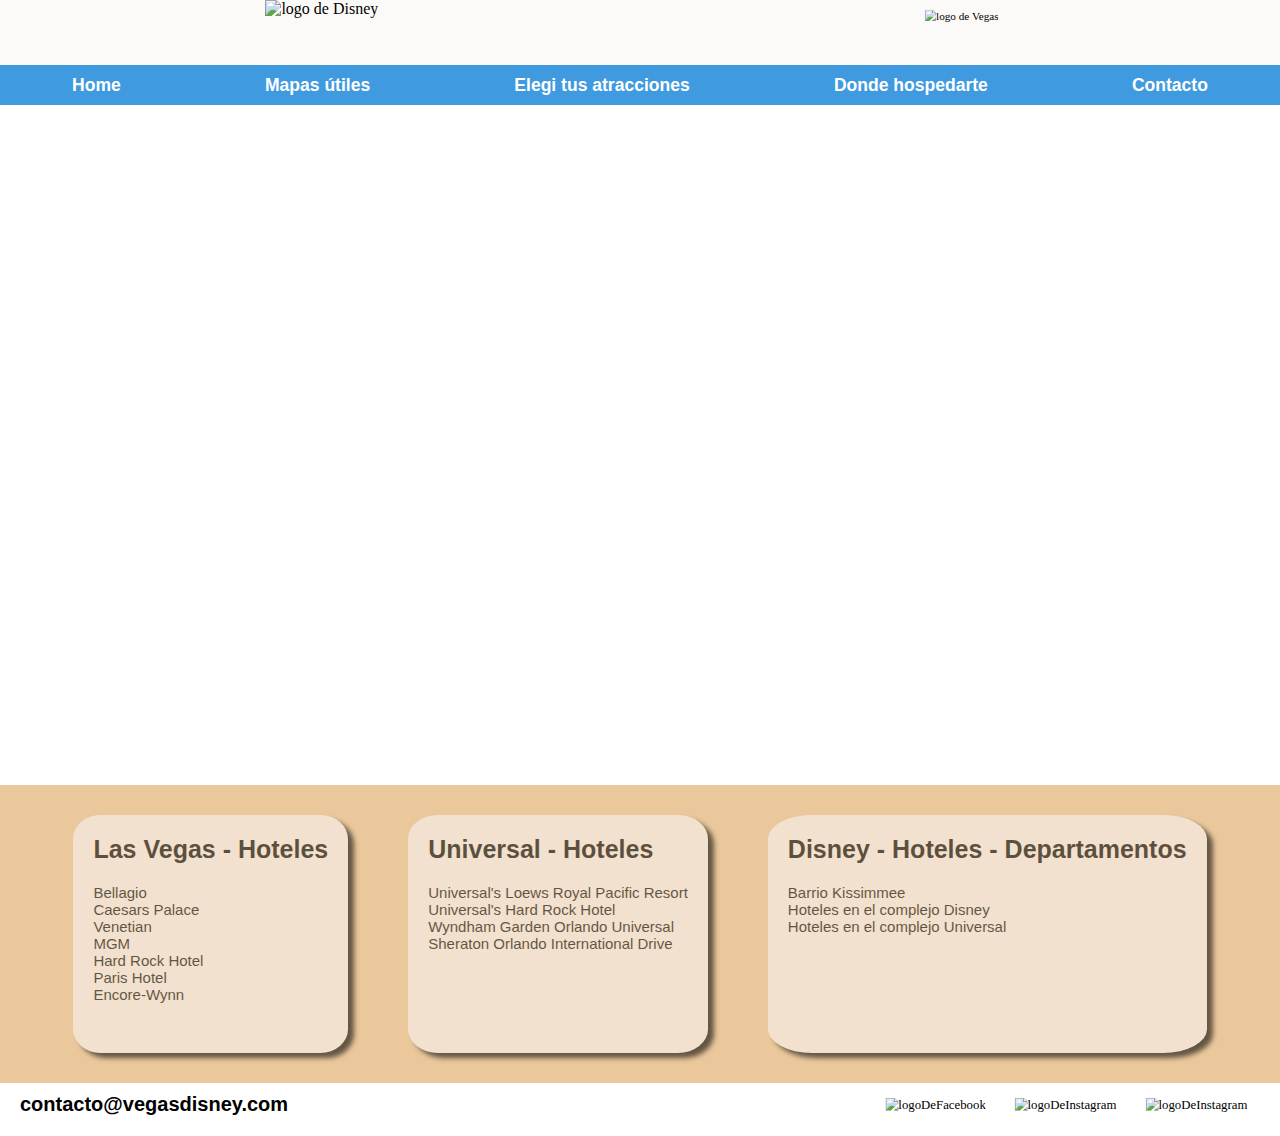
==== alojamiento.html @ cbea28fb "primer commit Disney" ====
<!DOCTYPE html>
<html lang="en">
<head>
    <meta charset="UTF-8">
    <meta http-equiv="X-UA-Compatible" content="IE=edge">
    <meta name="viewport" content="width=device-width, initial-scale=1.0">
    <link rel="stylesheet" href="css/estilos.css" TYPE="text/css">
    <title>Donde Hospedarte</title>
</head>
<body>
    <header>
        <!--Iconos para el header-->   
        <div class="header__iconos">
            <img src="../Desafio/Images/Disney sin fondo.png" alt="logo de Disney" class="header__div--logodis">
            <img src="../Desafio/Images/Logo sin fondo Vegas.png" alt="logo de Vegas" class="header__div--logovegas">
        </div>

       <!--Barra de Navegacion--> 
       <nav>
            <ul class="navegador__lista">
                <li>
                    <a href="Index.html"> <h3>Home</h3></a>           
                </li>
                <li>
                    <a href="Mapas.html"> <h3>Mapas útiles</h3></a>           
                </li>
                
                <li>
                    <a href="atracciones.html"> <h3>Elegi tus atracciones</h3></a>           
                </li>
                <li>
                    <a href="alojamiento.html"> <h3>Donde hospedarte</h3></a>           
                </li>
                
                <li>
                    <a href="contacto.html"> <h3>Contacto</h3></a>           
                </li>
                
            </ul>
        </nav>
    </header>
    <!--Hero-->
    <section class="sectionAlojamiento"></section>

    <!--Sección de Hoteles en las Vegas y en Orlando-->
    <section class="section__hotel">
        <div class="cuadrohoteles">
            <h2 class="h2__Hotel">Las Vegas - Hoteles</h2>
            <ul class="lista__Hoteles">
                <li class="lista__Item">Bellagio</li>
                <li>Caesars Palace</li>
                <li>Venetian</li>
                <li>MGM</li>
                <li>Hard Rock Hotel</li>
                <li>Paris Hotel</li>
                <li>Encore-Wynn</li>
            </ul>
        </div>  
        
        <div class="cuadrohoteles">
            <h2 class="h2__Hotel">Universal - Hoteles</h2>
            <ul class="lista__Hoteles">
                <li>Universal's Loews Royal Pacific Resort</li>
                <li>Universal's Hard Rock Hotel</li>
                <li>Wyndham Garden Orlando Universal</li>
                <li>Sheraton Orlando International Drive</li>
            </ul>
        </div>  

        <div class="cuadrohoteles">
            <h2 class="h2__Hotel">Disney - Hoteles - Departamentos</h2>
            <ul class="lista__Hoteles">
                <li>Barrio Kissimmee</li>
                <li>Hoteles en el complejo Disney</li>
                <li>Hoteles en el complejo Universal</li>        
            </ul>
        </div> 
    </section>

  <!--footer que se repite en todas la páginas-->
    <footer class="footer__iconos">
        <h3 class="footer__h3">contacto@vegasdisney.com</h3>
        <div class="redesSociales">
            <img src="https://icongr.am/entypo/facebook.svg?size=60&color=cad7f2" alt="logoDeFacebook" class="logofacebook">
            <img src="https://icongr.am/entypo/instagram.svg?size=60&color=cad7f2" alt="logoDeInstagram" class="logoInsta">
            <img src="https://icongr.am/entypo/youtube.svg?size=60&color=cad7f2" alt="logoDeInstagram" class="logoyoutube">
        </div>  
    </footer>
</body>
</html>
---- css/estilos.css ----
* {
    margin:0;
    padding:0;
}

.header__iconos{
    background-color: rgb(252, 250, 249);
    width: 100%;
    display: flex;
    height: 65px;
}

.header__div--logodis {
    margin-left: auto; 
    margin-right: auto; 
}

.header__div--logovegas {
    margin-left: auto; 
    margin-right: auto; 
    transform: scale(0.7);
}

.navegador__lista{
    width: 100%;
    height: 40px;
    background-color: #1081d7cd;    
    display: flex;
    justify-content: space-around;
    align-items: center;
}

li{
    font-size: 15px;
    font-family:sans-serif;
    list-style: none;
}

li a{
    color: #ffffff;
    text-decoration: none;
}

li a:hover{
    color: rgb(78, 89, 218);
    outline: none;
}

.main__consejo{
    height: 35px;
    background-color: #d5a60c8e;
    font-family: sans-serif;
    font-size: 17px;
    text-align: center;
    padding-top: 10px;
    
}

.HeroIndex{
    width: 100%;
    height: 680px;
    background-image: url(https://images.unsplash.com/photo-1581904902287-0991e3fd1725?ixlib=rb-1.2.1&ixid=MnwxMjA3fDB8MHxwaG90by1wYWdlfHx8fGVufDB8fHx8&auto=format&fit=crop&w=3270&q=80);
    background-repeat: no-repeat;
    background-size:cover;
    background-position:center;
}

.embed-container {
    position: relative;
    padding-bottom: 56.25%;
    height: 0;
    overflow: hidden;
}
.embed-container iframe {
    position: absolute;
    top:0;
    left: 0;
    width: 95%;
    height: 100%;
    padding-top: 100px;
    padding-left: 50px;
    padding-right: 50px;

}

/* defino la estructura de la galeria de imágenes con grid, o sea la cantidad de columnas y de filas*/
.galeria{
    /* width: 100%; */
    /* padding-top: 30px; */
    background-color: #1081d7cd;
    display: grid;
    grid-template-columns: repeat(4, 1fr);
    grid-template-rows: repeat(2, 1fr);
}

.galeriaimagen1{
    grid-column: 1/2;
    grid-row: 1/3;
    background-image: url("../Images/drive-download-20220127T020044Z-001/png-transparent-minnie-mouse-minnie-mouse-mickey-mouse-the-walt-disney-company-baby-minnie-mouse-3d-computer-graphics-color-sticker-thumbnail\ copia.png");
    background-repeat: no-repeat;
    background-size: 80%;   
    background-position: center;

}

.galeriaimagen2{
    grid-column: 2/3;
    grid-row: 1/2;
    background-image: url("../Images/drive-download-20220127T020044Z-001/png-transparent-moana-the-walt-disney-company-moana-disney-moana-illustration-miscellaneous-disney-princess-film-thumbnail\ copia.png");
    background-repeat: no-repeat;
    background-size: 45%;  
    background-position: center;
}

.galeriaimagen3{
    grid-column: 3/4;
    grid-row: 1/2;
    background-image: url("../Images/drive-download-20220127T020044Z-001/png-transparent-tangles-illustration-tangled-the-video-game-rapunzel-flynn-rider-the-walt-disney-company-tangled-disney-princess-cartoon-fictional-character-thumbnail\ copia.png");
    background-repeat: no-repeat;
    background-size: 70%;  
    background-position: center; 
    
}

.galeriaimagen4{
    grid-column: 4/5;
    grid-row: 1/3;
    background-image: url("../Images/drive-download-20220127T020044Z-001/png-transparent-mr-potato-head-illustration-mr-potato-head-mrs-potato-head-lelulugu-toy-the-walt-disney-company-isabel-child-hand-cartoon-thumbnail\ copia.png");
    /* transform: scale(1.25); */
    background-repeat: no-repeat;
    background-size: 100%;  
    background-position: center; 
    
}

.galeriaimagen5{
    grid-column: 2/3;
    grid-row: 2/3;
    background-image: url("../Images/drive-download-20220127T020044Z-001/png-transparent-mickey-mouse-desktop-cartoon-the-walt-disney-company-mickey-heroes-toy-technology-thumbnail\ copia.png");
    background-repeat: no-repeat;
    background-size: 90%;  
    background-position: center;         
}

.galeriaimagen6{
    height: 350px;
    width: 350px;
    padding-top: 50px;
    background-image: url("../Images/drive-download-20220127T020044Z-001/png-transparent-beauty-and-the-beast-dancing-belle-beauty-and-the-beast-the-walt-disney-company-disney-princess-belle-carnivoran-fictional-character-film-thumbnail\ copia.png");
    background-repeat: no-repeat;
    background-size: cover;
    background-position: center;
    
}
.footer__iconos{
    background-color: white;
    display: flex;
    justify-content: space-between;
    align-items: center;
    padding-top: 10px;
    padding-bottom: 20px;
    
}

.footer__h3{
    font-size: 20px;
    font-family: sans-serif;
    padding-left: 20px;
}

.redesSociales{
    padding-right: 20px;
}

.logofacebook{
    transform: scale(0.8);
}

.logoInsta{
    transform: scale(0.8);
}

.logoyoutube{
    transform: scale(0.8);
}

.HeroMapa{
    width: 100%;
    height: 680px;
    background-image: url(https://images.unsplash.com/photo-1618945372420-2470ece5277c?ixlib=rb-1.2.1&ixid=MnwxMjA3fDB8MHxwaG90by1wYWdlfHx8fGVufDB8fHx8&auto=format&fit=crop&w=2070&q=80);
    background-repeat: no-repeat;
    background-size:cover;
    background-position:center;
}

.cinta-mapas{
    color: rgb(255, 255, 255);
    background-color: #1081d7cd;
    font-family: sans-serif;
    text-align: center;
    text-shadow: rgb(66, 66, 66);
    padding-top: 20px;
    padding-left: 10%;
    padding-right: 10%;
    height: 60px;
}

.seccionMapas__final{
    color: rgb(9, 12, 156);
    background-color: #c7e1f78e;
    font-family: sans-serif;
    padding-top: 20px;
    padding-left: 169px;
    padding-bottom: 10px;
    margin-bottom: 50px;
}

.container-mapas{
    display: flex;
    flex-direction: column;
    align-items: center;

}

.mapaDisney{
    text-shadow: rgb(204, 28, 28);
}
.mapaUniversal{
    transform: scale(1.1);
    margin-bottom: 50px;
}

.mapas__h2{
    text-align: center;
    margin-top: 60px;
    margin-bottom: 30px;
    font-family: sans-serif;
}

.sectionAtracciones{
    width: 100%;
    height: 680px;
    background-image: url(https://images.unsplash.com/photo-1581909199603-0de32b43ffd2?ixlib=rb-1.2.1&ixid=MnwxMjA3fDB8MHxwaG90by1wYWdlfHx8fGVufDB8fHx8&auto=format&fit=crop&w=2970&q=80);
    background-repeat: no-repeat;
    background-size:cover;
    background-position:center;

}

.container-tabla{
    display:flex;
    flex-direction: column;
    justify-content: center;
    align-items: center;

}

.h2__atracciones--parques{
    padding-top: 30px;
    text-align: center;
    font-family: sans-serif;
}

.tabla__estilo {
    background-color: #ffffff8e;
    width: 70%;
    align-items: center;
    font-family: sans-serif;
    border: 5px solid #800080;
    margin:40px 0px
}

.filas{
    text-align: left;
}

.h3__videosAtracciones{
    margin-top: 20px;
    margin-bottom: 20px;
    font-family: sans-serif;
    font-size: 30px;
}

.videoatracciones {
    background-color:#800080;
    display: flex;
    flex-wrap: wrap;
    justify-content: space-around;
    padding-top: 20px;
    padding-bottom: 20px;
}

.sectionAlojamiento{
    width: 100%;
    height: 680px;
    background-image: url(https://images.unsplash.com/photo-1637517774244-0461090bc900?ixlib=rb-1.2.1&ixid=MnwxMjA3fDB8MHxwaG90by1wYWdlfHx8fGVufDB8fHx8&auto=format&fit=crop&w=2070&q=80);
    background-repeat: no-repeat;
    background-size:cover;
    background-position:center;

}

.section__hotel{
    background-color: rgb(235, 200, 156);
    display: flex;
    flex-wrap: wrap;
    justify-content:center;
}

.cuadrohoteles{
    background-color: rgb(245, 243, 240);
    opacity: 0.6;
    padding: 20px;
    margin: 30px;
    border-radius: 10%;
    box-shadow: 6px 5px 5px rgb(10, 10, 10);
}

.h2__Hotel{
    font-family: sans-serif;
    font-size: 25px;
    font-weight:bold;
}

.lista__Hoteles{
    color: rgb(7, 7, 7);
    font-size: 50px;
    padding-top: 20px;
    padding-bottom: 30px;
}


form{
    width: 330px;
    margin: 0 auto;
    background-color: #fff;
    padding-top: 30px;
    padding-bottom: 30px;
    color: #999;
    border-radius: 5px;
    border: none;
    margin-bottom: 30px;
}

.field{
    border:solid 1px #999;
    padding-top: 20px;
    margin-left: 20px;
    width: 280px;
}

.label{
    margin-left: 20px;
    
}

.formespacios{
    margin-top: 10px;
}

.bodycontactos{
    background-color: rgb(96, 155, 125);
}




/* ------ Media Queries ----- */

@media only screen and (max-width:777px){
   .main__consejo{
       height: 50px;
       padding-left: 50px;
       padding-right: 50px;
   }

   }


@media only screen and (max-width:519px){
    .main__consejo{
        padding-left: 20px;
        padding-right: 20px;
    }
 
    }

@media only screen and (max-width:459px){
    .main__consejo{
        height: 70px;
        padding-left: 20px;        
        padding-right: 20px;
    }
     
    }

@media only screen and (max-width:1200px) {
    .galeria{
        display: grid;
        grid-template-columns: repeat(3, 1fr);
        grid-template-rows: repeat(3, 1fr);
    }
    
    .galeriaimagen1{
        grid-column: 1/2;
        grid-row: 1/3;
        background-image: url("../Images/drive-download-20220127T020044Z-001/png-transparent-minnie-mouse-minnie-mouse-mickey-mouse-the-walt-disney-company-baby-minnie-mouse-3d-computer-graphics-color-sticker-thumbnail\ copia.png");
        background-repeat: no-repeat;
        background-size: 70%;   
        background-position: center;
    
    }
    
    .galeriaimagen2{
        grid-column: 2/3;
        grid-row: 1/3;
        background-image: url("../Images/drive-download-20220127T020044Z-001/png-transparent-moana-the-walt-disney-company-moana-disney-moana-illustration-miscellaneous-disney-princess-film-thumbnail\ copia.png");
        background-repeat: no-repeat;
        background-size: 70%;  
        background-position: center;
    }
    
    .galeriaimagen3{
        grid-column: 3/4;
        grid-row: 1/3;
        background-image: url("../Images/drive-download-20220127T020044Z-001/png-transparent-tangles-illustration-tangled-the-video-game-rapunzel-flynn-rider-the-walt-disney-company-tangled-disney-princess-cartoon-fictional-character-thumbnail\ copia.png");
        background-repeat: no-repeat;
        background-size: 90%;  
        background-position: center; 
        
    }
    
    .galeriaimagen4{
        grid-column: 1/2;
        grid-row: 3/4;
        background-image: url("../Images/drive-download-20220127T020044Z-001/png-transparent-mr-potato-head-illustration-mr-potato-head-mrs-potato-head-lelulugu-toy-the-walt-disney-company-isabel-child-hand-cartoon-thumbnail\ copia.png");
        /* transform: scale(1.25); */
        background-repeat: no-repeat;
        background-size: 100%;  
        background-position: center; 
        
    }
    
    .galeriaimagen5{
        grid-column: 2/3;
        grid-row: 3/4;
        background-image: url("../Images/drive-download-20220127T020044Z-001/png-transparent-mickey-mouse-desktop-cartoon-the-walt-disney-company-mickey-heroes-toy-technology-thumbnail\ copia.png");
        background-repeat: no-repeat;
        background-size: 100%;  
        background-position: center;         
    }
    
    .galeriaimagen6{
        grid-column: 3/4;
        grid-row: 3/4;
        background-image: url("../Images/drive-download-20220127T020044Z-001/png-transparent-beauty-and-the-beast-dancing-belle-beauty-and-the-beast-the-walt-disney-company-disney-princess-belle-carnivoran-fictional-character-film-thumbnail\ copia.png");
        background-repeat: no-repeat;
        background-size: 100%;  
        background-position: center;  
        
    }

}


@media only screen and (max-width:768px) {
    .galeria{
        display: grid;
        grid-template-columns: repeat(2, 1fr);
        grid-template-rows: repeat(3, 1fr);
    }
    
    .galeriaimagen1{
        grid-column: 1/2;
        grid-row: 1/2;
        background-image: url("../Images/drive-download-20220127T020044Z-001/png-transparent-minnie-mouse-minnie-mouse-mickey-mouse-the-walt-disney-company-baby-minnie-mouse-3d-computer-graphics-color-sticker-thumbnail\ copia.png");
        background-repeat: no-repeat;
        background-size: 50%;   
        background-position: center;
    
    }
    
    .galeriaimagen2{
        grid-column: 2/3;
        grid-row: 1/2;
        background-image: url("../Images/drive-download-20220127T020044Z-001/png-transparent-moana-the-walt-disney-company-moana-disney-moana-illustration-miscellaneous-disney-princess-film-thumbnail\ copia.png");
        background-repeat: no-repeat;
        background-size: 50%;  
        background-position: center;
    }
    
    .galeriaimagen3{
        grid-column: 1/2;
        grid-row: 2/3;
        background-image: url("../Images/drive-download-20220127T020044Z-001/png-transparent-tangles-illustration-tangled-the-video-game-rapunzel-flynn-rider-the-walt-disney-company-tangled-disney-princess-cartoon-fictional-character-thumbnail\ copia.png");
        background-repeat: no-repeat;
        background-size: 70%;  
        background-position: center; 
        
    }
    
    .galeriaimagen4{
        grid-column: 2/3;
        grid-row: 2/3;
        background-image: url("../Images/drive-download-20220127T020044Z-001/png-transparent-mr-potato-head-illustration-mr-potato-head-mrs-potato-head-lelulugu-toy-the-walt-disney-company-isabel-child-hand-cartoon-thumbnail\ copia.png");
        /* transform: scale(1.25); */
        background-repeat: no-repeat;
        background-size: 80%;  
        background-position: center; 
        
    }
    
    .galeriaimagen5{
        grid-column: 1/2;
        grid-row: 3/4;
        background-image: url("../Images/drive-download-20220127T020044Z-001/png-transparent-mickey-mouse-desktop-cartoon-the-walt-disney-company-mickey-heroes-toy-technology-thumbnail\ copia.png");
        background-repeat: no-repeat;
        background-size: 80%;  
        background-position: center;         
    }
    
    .galeriaimagen6{
        grid-column: 2/3;
        grid-row: 3/4;
        background-image: url("../Images/drive-download-20220127T020044Z-001/png-transparent-beauty-and-the-beast-dancing-belle-beauty-and-the-beast-the-walt-disney-company-disney-princess-belle-carnivoran-fictional-character-film-thumbnail\ copia.png");
        background-repeat: no-repeat;
        background-size: 80%;  
        background-position: center;  
        
    }

}

@media only screen and (max-width:600px) {
    .galeria{
        display: grid;
        grid-template-columns: repeat(1, 1fr);
        grid-template-rows: repeat(6, 1fr);
    }
    
    .galeriaimagen1{
        grid-column: 1/2;
        grid-row: 1/2;
        background-image: url("../Images/drive-download-20220127T020044Z-001/png-transparent-minnie-mouse-minnie-mouse-mickey-mouse-the-walt-disney-company-baby-minnie-mouse-3d-computer-graphics-color-sticker-thumbnail\ copia.png");
        background-repeat: no-repeat;
        background-size: 30%;   
        background-position: center;
    
    }
    
    .galeriaimagen2{
        grid-column: 1/2;
        grid-row: 2/3;
        background-image: url("../Images/drive-download-20220127T020044Z-001/png-transparent-moana-the-walt-disney-company-moana-disney-moana-illustration-miscellaneous-disney-princess-film-thumbnail\ copia.png");
        background-repeat: no-repeat;
        background-size: 35%;  
        background-position: center;
    }
    
    .galeriaimagen3{
        grid-column: 1/2;
        grid-row: 3/4;
        background-image: url("../Images/drive-download-20220127T020044Z-001/png-transparent-tangles-illustration-tangled-the-video-game-rapunzel-flynn-rider-the-walt-disney-company-tangled-disney-princess-cartoon-fictional-character-thumbnail\ copia.png");
        background-repeat: no-repeat;
        background-size: 50%;  
        background-position: center; 
        
    }
    
    .galeriaimagen4{
        grid-column: 1/2;
        grid-row: 4/5;
        background-image: url("../Images/drive-download-20220127T020044Z-001/png-transparent-mr-potato-head-illustration-mr-potato-head-mrs-potato-head-lelulugu-toy-the-walt-disney-company-isabel-child-hand-cartoon-thumbnail\ copia.png");
        /* transform: scale(1.25); */
        background-repeat: no-repeat;
        background-size: 50%;  
        background-position: center; 
        
    }
    
    .galeriaimagen5{
        grid-column: 1/2;
        grid-row: 5/6;
        background-image: url("../Images/drive-download-20220127T020044Z-001/png-transparent-mickey-mouse-desktop-cartoon-the-walt-disney-company-mickey-heroes-toy-technology-thumbnail\ copia.png");
        background-repeat: no-repeat;
        background-size: 70%;  
        background-position: center;         
    }
    
    .galeriaimagen6{
        grid-column: 1/2;
        grid-row: 6/7;
        background-image: url("../Images/drive-download-20220127T020044Z-001/png-transparent-beauty-and-the-beast-dancing-belle-beauty-and-the-beast-the-walt-disney-company-disney-princess-belle-carnivoran-fictional-character-film-thumbnail\ copia.png");
        background-repeat: no-repeat;
        background-size: 80%;  
        background-position: center;  
        
    }

}


@media only screen and (max-width:1024) {
    .mapaDisney{
        transform: scale(0.6);
    }

    .mapaUniversal{
        transform: scale(0.6);
    }

    .container-mapas{
        transform: scale(0.6);
    }

}
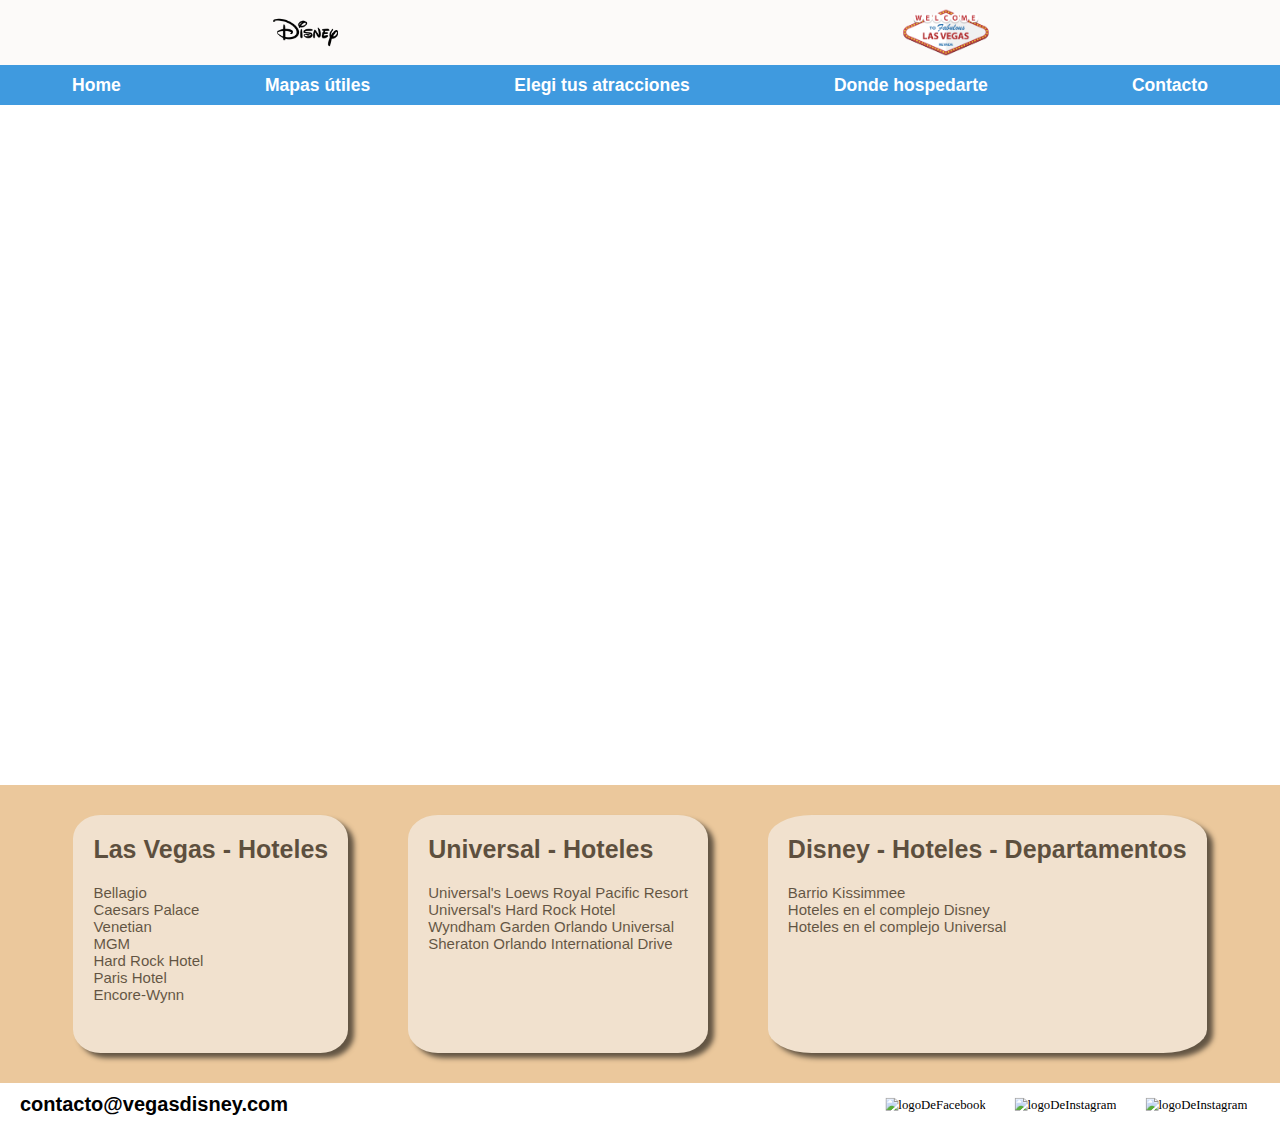
==== commit b4cc349c: "correcciones" ====
--- a/alojamiento.html
+++ b/alojamiento.html
@@ -11,18 +11,18 @@
     <header>
         <!--Iconos para el header-->   
         <div class="header__iconos">
-            <img src="../Desafio/Images/Disney sin fondo.png" alt="logo de Disney" class="header__div--logodis">
-            <img src="../Desafio/Images/Logo sin fondo Vegas.png" alt="logo de Vegas" class="header__div--logovegas">
+            <img src="Images/Disney sin fondo.png" alt="logo de Disney" class="header__div--logodis">
+            <img src="Images/Logo sin fondo Vegas.png" alt="logo de Vegas" class="header__div--logovegas">
         </div>
 
        <!--Barra de Navegacion--> 
        <nav>
             <ul class="navegador__lista">
                 <li>
-                    <a href="Index.html"> <h3>Home</h3></a>           
+                    <a href="index.html"> <h3>Home</h3></a>           
                 </li>
                 <li>
-                    <a href="Mapas.html"> <h3>Mapas útiles</h3></a>           
+                    <a href="mapas.html"> <h3>Mapas útiles</h3></a>           
                 </li>
                 
                 <li>
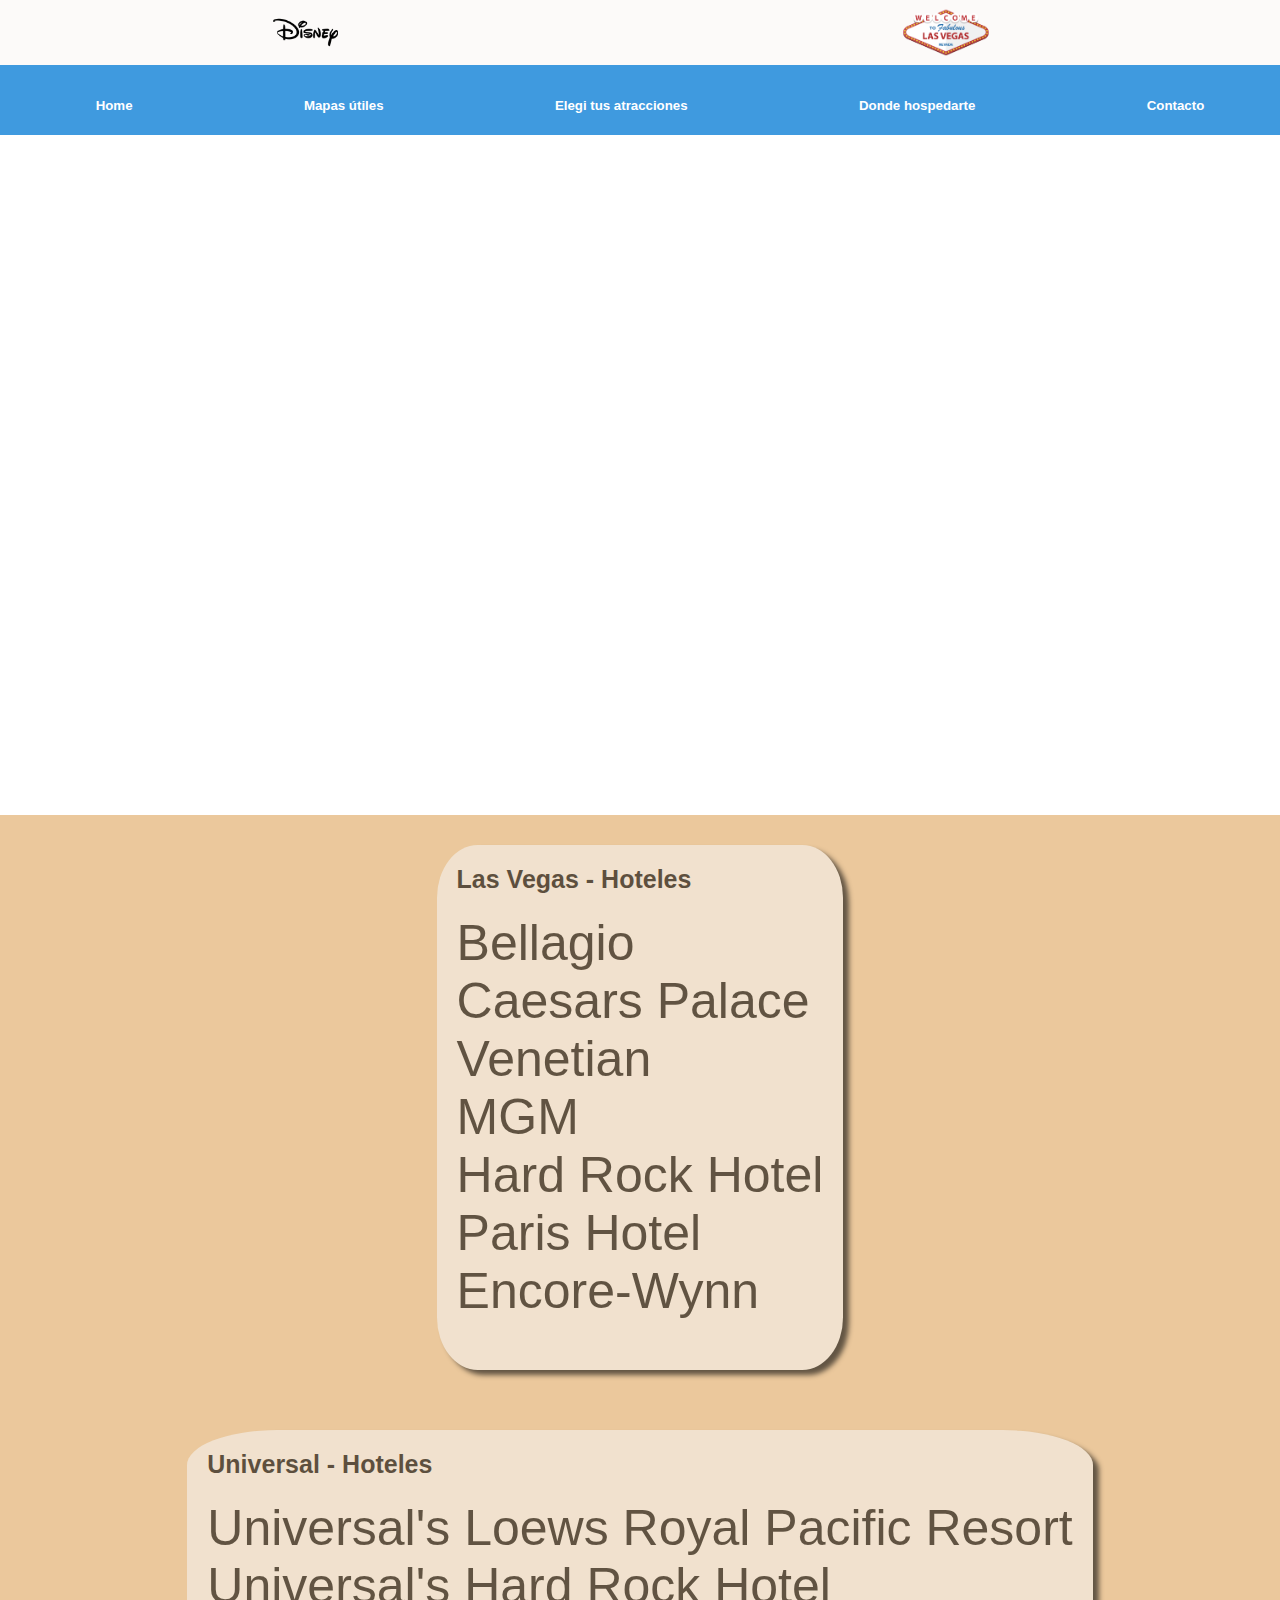
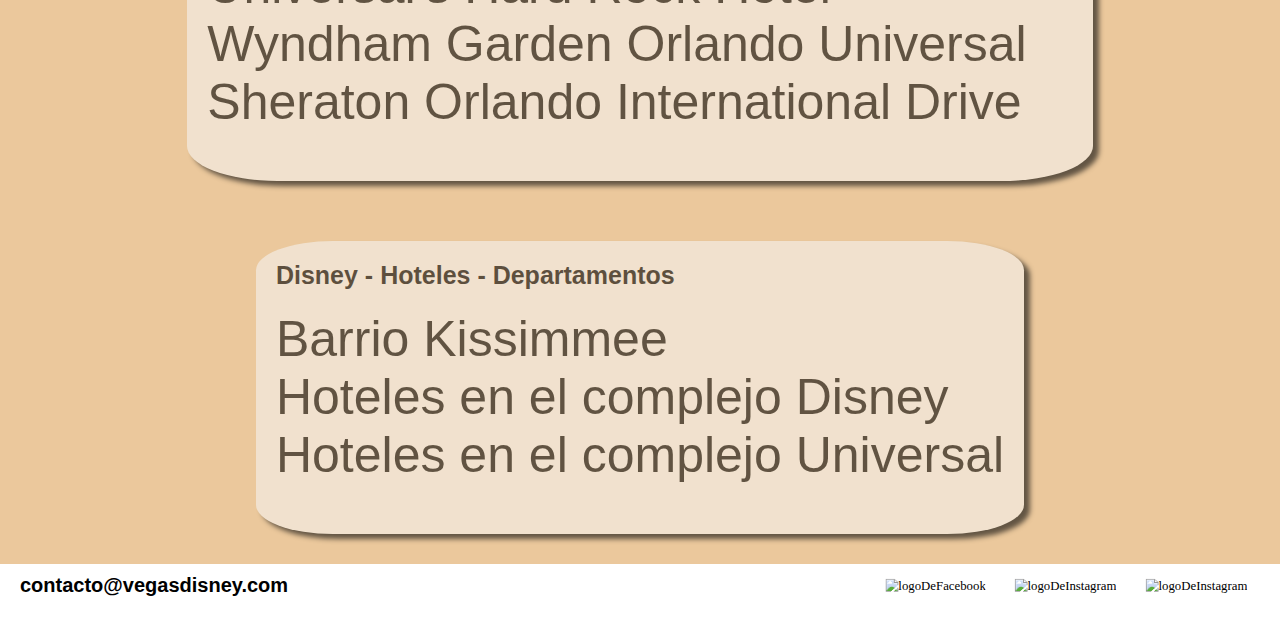
==== commit 6dbd2a42: "aplicacion de bootstrap" ====
--- a/alojamiento.html
+++ b/alojamiento.html
@@ -4,6 +4,7 @@
     <meta charset="UTF-8">
     <meta http-equiv="X-UA-Compatible" content="IE=edge">
     <meta name="viewport" content="width=device-width, initial-scale=1.0">
+    <link href="https://cdn.jsdelivr.net/npm/bootstrap@5.1.3/dist/css/bootstrap.min.css" rel="stylesheet" integrity="sha384-1BmE4kWBq78iYhFldvKuhfTAU6auU8tT94WrHftjDbrCEXSU1oBoqyl2QvZ6jIW3" crossorigin="anonymous">
     <link rel="stylesheet" href="css/estilos.css" TYPE="text/css">
     <title>Donde Hospedarte</title>
 </head>
@@ -19,21 +20,21 @@
        <nav>
             <ul class="navegador__lista">
                 <li>
-                    <a href="index.html"> <h3>Home</h3></a>           
+                    <a href="index.html"> <h5>Home</h5></a>           
                 </li>
                 <li>
-                    <a href="mapas.html"> <h3>Mapas útiles</h3></a>           
+                    <a href="mapas.html"> <h5>Mapas útiles</h5></a>           
                 </li>
                 
                 <li>
-                    <a href="atracciones.html"> <h3>Elegi tus atracciones</h3></a>           
+                    <a href="atracciones.html"> <h5>Elegi tus atracciones</h5></a>           
                 </li>
                 <li>
-                    <a href="alojamiento.html"> <h3>Donde hospedarte</h3></a>           
+                    <a href="alojamiento.html"> <h5>Donde hospedarte</h5></a>           
                 </li>
                 
                 <li>
-                    <a href="contacto.html"> <h3>Contacto</h3></a>           
+                    <a href="contacto.html"> <h5>Contacto</h5></a>           
                 </li>
                 
             </ul>
@@ -86,5 +87,8 @@
             <img src="https://icongr.am/entypo/youtube.svg?size=60&color=cad7f2" alt="logoDeInstagram" class="logoyoutube">
         </div>  
     </footer>
+    <script src="https://cdn.jsdelivr.net/npm/@popperjs/core@2.10.2/dist/umd/popper.min.js" integrity="sha384-7+zCNj/IqJ95wo16oMtfsKbZ9ccEh31eOz1HGyDuCQ6wgnyJNSYdrPa03rtR1zdB" crossorigin="anonymous"></script>
+    
+    <script src="https://cdn.jsdelivr.net/npm/bootstrap@5.1.3/dist/js/bootstrap.min.js" integrity="sha384-QJHtvGhmr9XOIpI6YVutG+2QOK9T+ZnN4kzFN1RtK3zEFEIsxhlmWl5/YESvpZ13" crossorigin="anonymous"></script>
 </body>
 </html>--- a/css/estilos.css
+++ b/css/estilos.css
@@ -27,18 +27,22 @@
     background-color: #1081d7cd;    
     display: flex;
     justify-content: space-around;
-    align-items: center;
+    align-items:center;
+    margin:0px;
+    padding: 10px;
+    padding-top: 20px;
 }
 
 li{
-    font-size: 15px;
     font-family:sans-serif;
     list-style: none;
+
 }
 
 li a{
     color: #ffffff;
     text-decoration: none;
+
 }
 
 li a:hover{
@@ -48,22 +52,24 @@
 
 .main__consejo{
     height: 35px;
-    background-color: #d5a60c8e;
-    font-family: sans-serif;
-    font-size: 17px;
+    background-color: #d6b4458e;
+    font-family: sans-serif !important;
+    font-size: 18px;
+    font-weight: 600;
     text-align: center;
-    padding-top: 10px;
-    
-}
-
-.HeroIndex{
-    width: 100%;
-    height: 680px;
-    background-image: url(https://images.unsplash.com/photo-1581904902287-0991e3fd1725?ixlib=rb-1.2.1&ixid=MnwxMjA3fDB8MHxwaG90by1wYWdlfHx8fGVufDB8fHx8&auto=format&fit=crop&w=3270&q=80);
+    padding-top: 5px;
+    margin:0px;
+    
+}
+/*reemplace esta clase por la clase "img-fluid" en la etiqueta "img"*/
+/* .HeroIndex{
+    /* width: 100%; */
+    /* height: 680px; */
+    /* background-image: url(https://images.unsplash.com/photo-1581904902287-0991e3fd1725?ixlib=rb-1.2.1&ixid=MnwxMjA3fDB8MHxwaG90by1wYWdlfHx8fGVufDB8fHx8&auto=format&fit=crop&w=3270&q=80);
     background-repeat: no-repeat;
     background-size:cover;
-    background-position:center;
-}
+    background-position:center; */
+/* } */
 
 .embed-container {
     position: relative;
@@ -239,12 +245,24 @@
 
 .sectionAtracciones{
     width: 100%;
-    height: 680px;
+    height: 600px;
     background-image: url(https://images.unsplash.com/photo-1581909199603-0de32b43ffd2?ixlib=rb-1.2.1&ixid=MnwxMjA3fDB8MHxwaG90by1wYWdlfHx8fGVufDB8fHx8&auto=format&fit=crop&w=2970&q=80);
     background-repeat: no-repeat;
     background-size:cover;
     background-position:center;
 
+}
+
+h4{
+    margin-top: 60px;
+    font-family:Verdana, Geneva, Tahoma, sans-serif !important;
+}
+
+.table {
+    width: 90%;
+    margin-top: 40px;
+    margin-bottom: 100px;
+    color:#800080;
 }
 
 .container-tabla{
@@ -270,8 +288,9 @@
     margin:40px 0px
 }
 
-.filas{
+.titulo{
     text-align: left;
+    border-bottom: 3px solid #800080;
 }
 
 .h3__videosAtracciones{
@@ -362,7 +381,17 @@
     background-color: rgb(96, 155, 125);
 }
 
-
+.btn{
+    display: inline;
+    margin: 0% 15px;
+    width: 80px;
+}
+
+.form-group{
+    /* padding: 10px; */
+    padding:0 15px;
+    margin-bottom: 20px;
+}
 
 
 /* ------ Media Queries ----- */
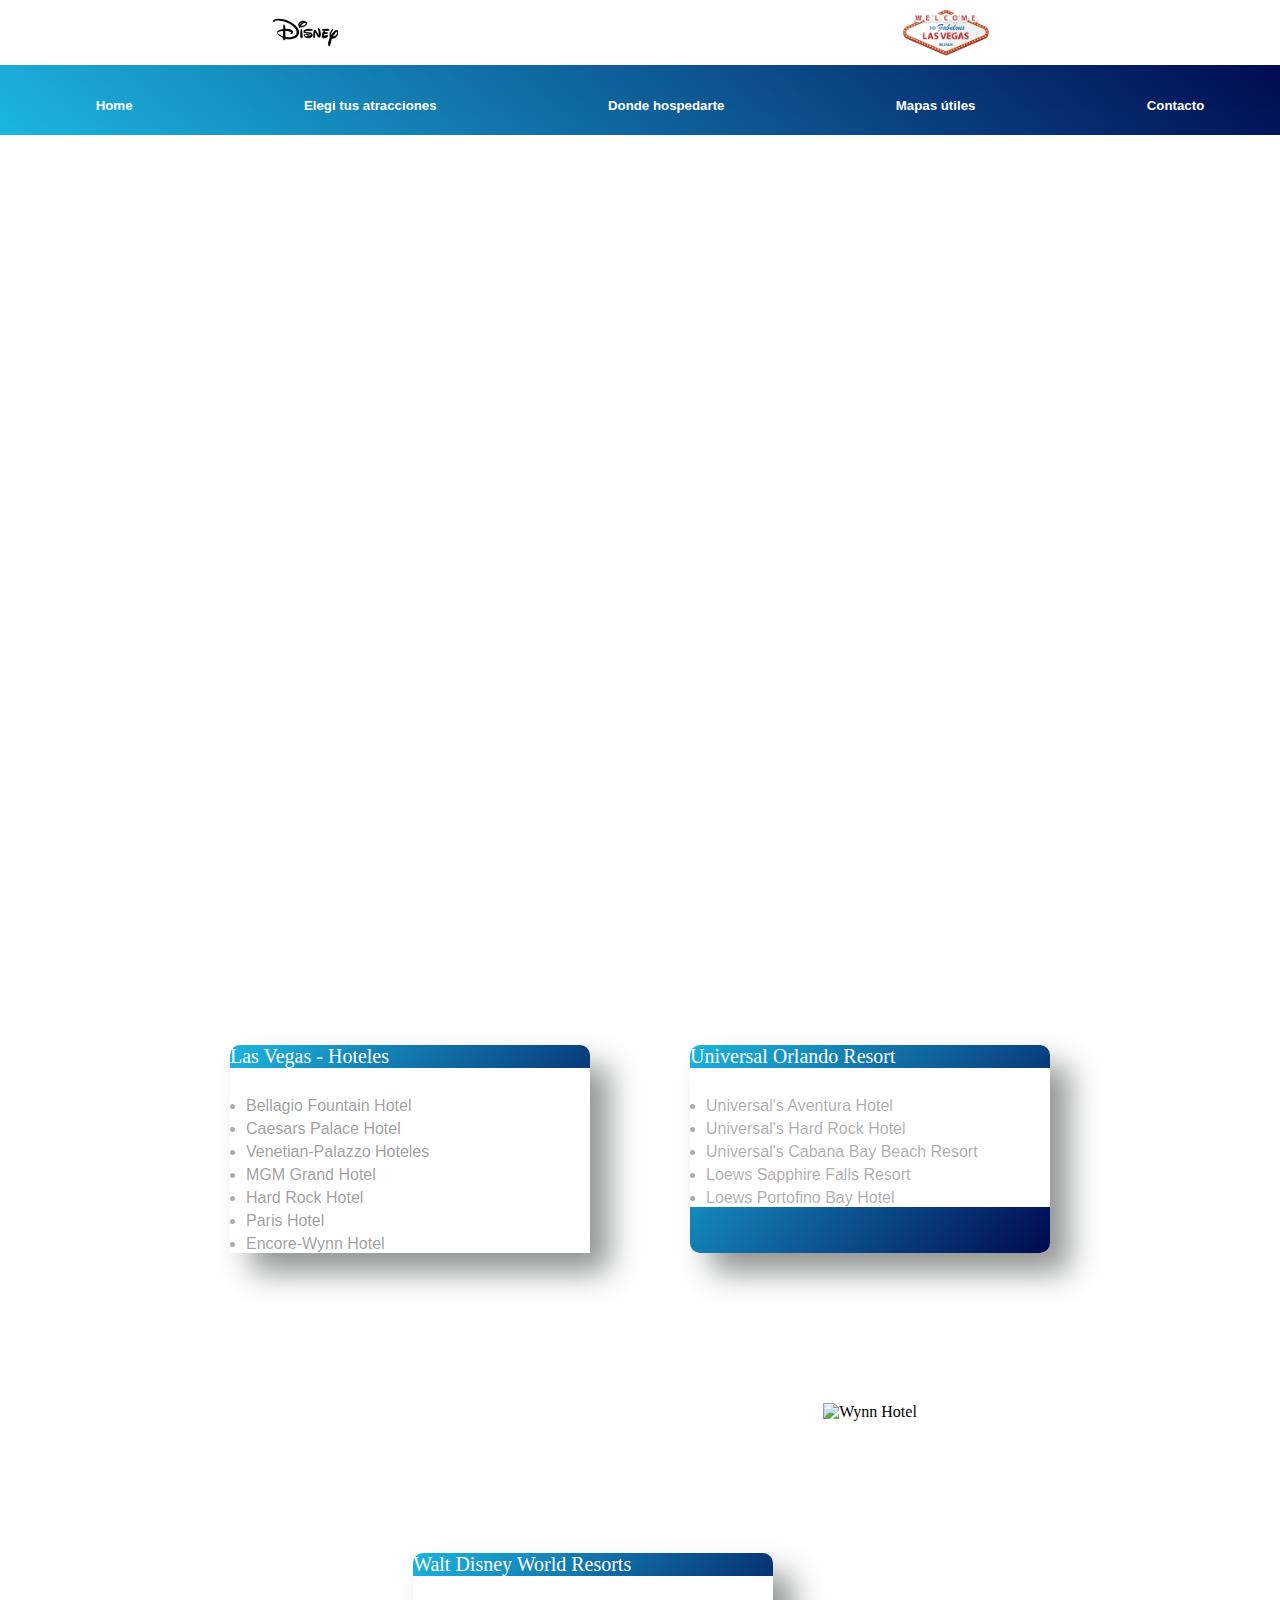
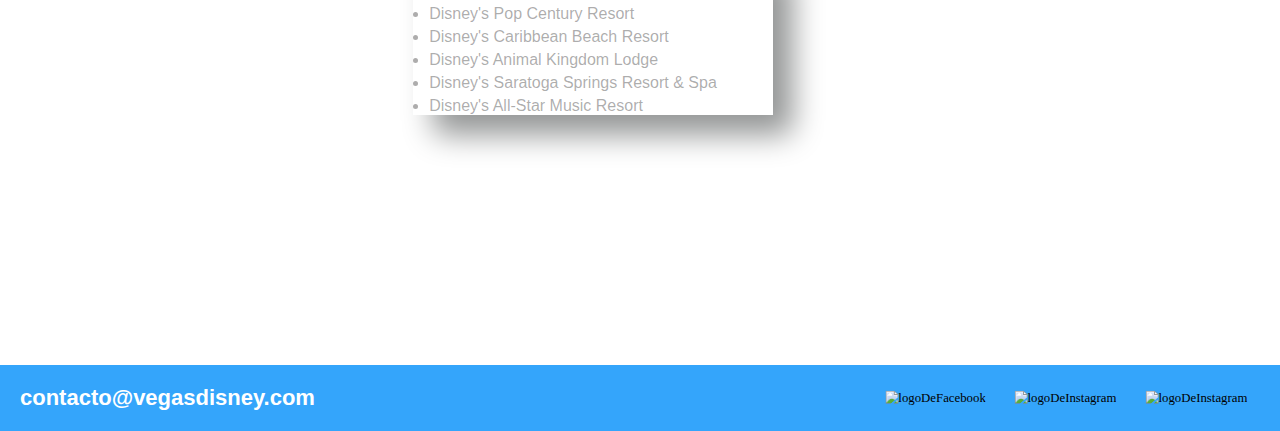
==== commit e39e5ecf: "agregando bootstrap" ====
--- a/alojamiento.html
+++ b/alojamiento.html
@@ -22,15 +22,16 @@
                 <li>
                     <a href="index.html"> <h5>Home</h5></a>           
                 </li>
-                <li>
-                    <a href="mapas.html"> <h5>Mapas útiles</h5></a>           
-                </li>
                 
                 <li>
                     <a href="atracciones.html"> <h5>Elegi tus atracciones</h5></a>           
                 </li>
                 <li>
                     <a href="alojamiento.html"> <h5>Donde hospedarte</h5></a>           
+                </li>
+
+                <li>
+                    <a href="mapas.html"> <h5>Mapas útiles</h5></a>           
                 </li>
                 
                 <li>
@@ -40,12 +41,59 @@
             </ul>
         </nav>
     </header>
+    
     <!--Hero-->
-    <section class="sectionAlojamiento"></section>
+    <section class="sectionAlojamiento">
+       <iframe width="1640" height="760" src="https://www.youtube.com/embed/iYb5YujFFXI?autoplay=1" frameborder="0" allow="accelerometer;" allowfullscreen></iframe>
+    </section>
 
     <!--Sección de Hoteles en las Vegas y en Orlando-->
     <section class="section__hotel">
-        <div class="cuadrohoteles">
+
+        <div class="card">
+            <div class="card-header">Las Vegas - Hoteles</div>
+            <div class="card-body">
+                <ul>
+                    <li class="Lista__item">
+                        <a href="https://bellagio.mgmresorts.com/en.html" target="_blank">
+                            <h7>Bellagio Fountain Hotel</h7>
+                        </a>     
+                    </li>
+                    <li class="Lista__item">
+                        <a href="https://www.caesars.com/caesars-palace" target="_blank">
+                            <h7>Caesars Palace Hotel</h7>
+                        </a>      
+                    </li>
+                    <li class="Lista__item">
+                        <a href="https://www.venetianlasvegas.com/"target="_blank" >
+                            <h7>Venetian-Palazzo Hoteles</h7>
+                        </a>  
+                    </li>
+                    <li class="Lista__item">
+                        <a href="https://mgmgrand.mgmresorts.com/en.html" target="_blank">
+                            <h7>MGM Grand Hotel</h7>
+                        </a>  
+                    </li>
+                    <li class="Lista__item">
+                        <a href="https://www.hardrockhotels.com/" target="_blank">
+                            <h7>Hard Rock Hotel</h7>
+                        </a>  
+                    </li>
+                    <li class="Lista__item">
+                        <a href="https://www.caesars.com/paris-las-vegas" target="_blank">
+                            <h7>Paris Hotel</h7>
+                        </a>  
+                    </li>
+                    <li class="Lista__item">
+                        <a href="https://www.wynnlasvegas.com/" target="_blank">
+                            <h7>Encore-Wynn Hotel</h7>
+                        </a>  
+                    </li>
+                </ul>
+            </div>
+          </div>
+
+        <!-- <div class="cuadrohoteles">
             <h2 class="h2__Hotel">Las Vegas - Hoteles</h2>
             <ul class="lista__Hoteles">
                 <li class="lista__Item">Bellagio</li>
@@ -56,9 +104,21 @@
                 <li>Paris Hotel</li>
                 <li>Encore-Wynn</li>
             </ul>
-        </div>  
-        
-        <div class="cuadrohoteles">
+        </div>   -->
+        <div class="card">
+            <div class="card-header">Universal Orlando Resort</div>
+            <div class="card-body">
+                <ul>
+                    <li class="Lista__item">Universal's Aventura Hotel</li>
+                    <li class="Lista__item">Universal's Hard Rock Hotel</li>
+                    <li class="Lista__item">Universal's Cabana Bay Beach Resort</li>
+                    <li class="Lista__item">Loews Sapphire Falls Resort</li>
+                    <li class="Lista__item">Loews Portofino Bay Hotel</li>
+                </ul>
+            </div>
+          </div>
+
+        <!-- <div class="cuadrohoteles">
             <h2 class="h2__Hotel">Universal - Hoteles</h2>
             <ul class="lista__Hoteles">
                 <li>Universal's Loews Royal Pacific Resort</li>
@@ -66,18 +126,35 @@
                 <li>Wyndham Garden Orlando Universal</li>
                 <li>Sheraton Orlando International Drive</li>
             </ul>
-        </div>  
+        </div>   -->
 
-        <div class="cuadrohoteles">
+        <div class="card">
+            <div class="card-header">Walt Disney World Resorts</div>
+            <div class="card-body">
+                <ul class="Lista">
+                    <li class="Lista__item">Disney's Pop Century Resort</li>
+                    <li class="Lista__item">Disney's Caribbean Beach Resort</li>
+                    <li class="Lista__item">Disney's Animal Kingdom Lodge</li>
+                    <li class="Lista__item">Disney's Saratoga Springs Resort & Spa</li>
+                    <li class="Lista__item">Disney's All-Star Music Resort</li>
+                </ul>
+            </div>
+          </div>
+
+          <div>
+              <img src="https://www.8newsnow.com/wp-content/uploads/sites/59/2020/04/Screen-Shot-2020-04-12-at-2.06.53-PM.png?w=1018&h=623&crop=1" alt="Wynn Hotel">
+          </div>
+
+        <!-- <div class="cuadrohoteles">
             <h2 class="h2__Hotel">Disney - Hoteles - Departamentos</h2>
             <ul class="lista__Hoteles">
                 <li>Barrio Kissimmee</li>
                 <li>Hoteles en el complejo Disney</li>
                 <li>Hoteles en el complejo Universal</li>        
             </ul>
-        </div> 
+        </div>  -->
     </section>
-
+    
   <!--footer que se repite en todas la páginas-->
     <footer class="footer__iconos">
         <h3 class="footer__h3">contacto@vegasdisney.com</h3>
@@ -87,6 +164,7 @@
             <img src="https://icongr.am/entypo/youtube.svg?size=60&color=cad7f2" alt="logoDeInstagram" class="logoyoutube">
         </div>  
     </footer>
+
     <script src="https://cdn.jsdelivr.net/npm/@popperjs/core@2.10.2/dist/umd/popper.min.js" integrity="sha384-7+zCNj/IqJ95wo16oMtfsKbZ9ccEh31eOz1HGyDuCQ6wgnyJNSYdrPa03rtR1zdB" crossorigin="anonymous"></script>
     
     <script src="https://cdn.jsdelivr.net/npm/bootstrap@5.1.3/dist/js/bootstrap.min.js" integrity="sha384-QJHtvGhmr9XOIpI6YVutG+2QOK9T+ZnN4kzFN1RtK3zEFEIsxhlmWl5/YESvpZ13" crossorigin="anonymous"></script>
--- a/css/estilos.css
+++ b/css/estilos.css
@@ -4,7 +4,7 @@
 }
 
 .header__iconos{
-    background-color: rgb(252, 250, 249);
+    background-color: #ffffff;
     width: 100%;
     display: flex;
     height: 65px;
@@ -24,7 +24,7 @@
 .navegador__lista{
     width: 100%;
     height: 40px;
-    background-color: #1081d7cd;    
+    background: linear-gradient(40deg, #1CB5E0 0%, #000851 100%);
     display: flex;
     justify-content: space-around;
     align-items:center;
@@ -46,7 +46,7 @@
 }
 
 li a:hover{
-    color: rgb(78, 89, 218);
+    color: rgba(170, 176, 245, 0.633);
     outline: none;
 }
 
@@ -61,39 +61,54 @@
     margin:0px;
     
 }
-/*reemplace esta clase por la clase "img-fluid" en la etiqueta "img"*/
+/* reemplace esta clase por la clase "img-fluid" en la etiqueta "img" */
+
 /* .HeroIndex{
-    /* width: 100%; */
-    /* height: 680px; */
-    /* background-image: url(https://images.unsplash.com/photo-1581904902287-0991e3fd1725?ixlib=rb-1.2.1&ixid=MnwxMjA3fDB8MHxwaG90by1wYWdlfHx8fGVufDB8fHx8&auto=format&fit=crop&w=3270&q=80);
+    width: 100%;
+    height: 800px;
+    background-image: url(https://images.unsplash.com/photo-1633182203832-76ede0337ca2?ixlib=rb-1.2.1&ixid=MnwxMjA3fDB8MHxwaG90by1wYWdlfHx8fGVufDB8fHx8&auto=format&fit=crop&w=1740&q=80);
     background-repeat: no-repeat;
     background-size:cover;
-    background-position:center; */
-/* } */
+    background-position:center;
+} */
+
+/* 
+.carousel-slide{
+    overflow: hidden;
+    height: 800px;
+} */
+
+.carousel-inner{
+    margin-top: 0px;    
+    height: 1000px;
+    overflow-x: hidden;
+}
 
 .embed-container {
     position: relative;
     padding-bottom: 56.25%;
+    padding-right: 20px;
     height: 0;
     overflow: hidden;
+    display: flex;
+    justify-content: center !important;
 }
 .embed-container iframe {
     position: absolute;
     top:0;
     left: 0;
-    width: 95%;
-    height: 100%;
+    width: 90%;
+    height: 80%;
     padding-top: 100px;
-    padding-left: 50px;
-    padding-right: 50px;
-
+    padding-left: 200px;
+    padding-right: 10px;
 }
 
 /* defino la estructura de la galeria de imágenes con grid, o sea la cantidad de columnas y de filas*/
 .galeria{
     /* width: 100%; */
     /* padding-top: 30px; */
-    background-color: #1081d7cd;
+    background-color: #89c1ebcd;
     display: grid;
     grid-template-columns: repeat(4, 1fr);
     grid-template-rows: repeat(2, 1fr);
@@ -106,7 +121,6 @@
     background-repeat: no-repeat;
     background-size: 80%;   
     background-position: center;
-
 }
 
 .galeriaimagen2{
@@ -124,8 +138,7 @@
     background-image: url("../Images/drive-download-20220127T020044Z-001/png-transparent-tangles-illustration-tangled-the-video-game-rapunzel-flynn-rider-the-walt-disney-company-tangled-disney-princess-cartoon-fictional-character-thumbnail\ copia.png");
     background-repeat: no-repeat;
     background-size: 70%;  
-    background-position: center; 
-    
+    background-position: center;
 }
 
 .galeriaimagen4{
@@ -135,8 +148,7 @@
     /* transform: scale(1.25); */
     background-repeat: no-repeat;
     background-size: 100%;  
-    background-position: center; 
-    
+    background-position: center;
 }
 
 .galeriaimagen5{
@@ -156,22 +168,23 @@
     background-repeat: no-repeat;
     background-size: cover;
     background-position: center;
-    
-}
+}
+
 .footer__iconos{
-    background-color: white;
+    background-color: #038ffacd;
     display: flex;
     justify-content: space-between;
     align-items: center;
-    padding-top: 10px;
+    padding-top: 20px;
+    margin-top: 100px;   
     padding-bottom: 20px;
-    
 }
 
 .footer__h3{
-    font-size: 20px;
+    font-size: 22px;
     font-family: sans-serif;
     padding-left: 20px;
+    color: white;
 }
 
 .redesSociales{
@@ -200,15 +213,15 @@
 }
 
 .cinta-mapas{
+    font-size: 20px;
     color: rgb(255, 255, 255);
-    background-color: #1081d7cd;
+    background: linear-gradient(140deg, #1CB5E0 0%, #000851 100%);
     font-family: sans-serif;
-    text-align: center;
     text-shadow: rgb(66, 66, 66);
-    padding-top: 20px;
+    padding-top: 10px;
     padding-left: 10%;
     padding-right: 10%;
-    height: 60px;
+    height: 50px;
 }
 
 .seccionMapas__final{
@@ -260,38 +273,42 @@
 
 .table {
     width: 90%;
-    margin-top: 40px;
-    margin-bottom: 100px;
-    color:#800080;
-}
-
-.container-tabla{
+    margin-top: 4em;
+    margin-bottom: 10em;
+    margin-left: 3.5em;
+    color:#088cf2;
+    box-shadow: 20px 20px 50px grey;
+    border-radius: 10px;    
+}
+
+/* .container-tabla{
     display:flex;
     flex-direction: column;
     justify-content: center;
-    align-items: center;
-
-}
-
+    align-items: center; 
+ } */
+
+/* 
 .h2__atracciones--parques{
-    padding-top: 30px;
+    margin-top: 150px;
     text-align: center;
     font-family: sans-serif;
-}
-
-.tabla__estilo {
+    font-size: 40px;
+} */
+
+/* .tabla__estilo {
     background-color: #ffffff8e;
     width: 70%;
     align-items: center;
     font-family: sans-serif;
     border: 5px solid #800080;
-    margin:40px 0px
-}
-
-.titulo{
+    margin:40px 0px;
+} */
+
+/* .titulo{
     text-align: left;
     border-bottom: 3px solid #800080;
-}
+} */
 
 .h3__videosAtracciones{
     margin-top: 20px;
@@ -301,44 +318,88 @@
 }
 
 .videoatracciones {
-    background-color:#800080;
+    background-color:#ffffff;
     display: flex;
     flex-wrap: wrap;
     justify-content: space-around;
-    padding-top: 20px;
-    padding-bottom: 20px;
+    padding-top: 100px;
+    padding-bottom: 50px;
 }
 
 .sectionAlojamiento{
     width: 100%;
-    height: 680px;
-    background-image: url(https://images.unsplash.com/photo-1637517774244-0461090bc900?ixlib=rb-1.2.1&ixid=MnwxMjA3fDB8MHxwaG90by1wYWdlfHx8fGVufDB8fHx8&auto=format&fit=crop&w=2070&q=80);
-    background-repeat: no-repeat;
-    background-size:cover;
-    background-position:center;
+    display: flex;
+    justify-items: center;
 
 }
 
 .section__hotel{
-    background-color: rgb(235, 200, 156);
+    background-color: rgb(255, 255, 255);
     display: flex;
     flex-wrap: wrap;
     justify-content:center;
 }
 
-.cuadrohoteles{
+/* .cuadrohoteles{
     background-color: rgb(245, 243, 240);
     opacity: 0.6;
     padding: 20px;
     margin: 30px;
     border-radius: 10%;
     box-shadow: 6px 5px 5px rgb(10, 10, 10);
-}
-
-.h2__Hotel{
+} */
+
+/* .h2__Hotel{
     font-family: sans-serif;
     font-size: 25px;
     font-weight:bold;
+} */
+
+/* .card-body{
+    padding-top:18px !important;
+} */
+
+.Lista__item{
+    list-style-type:disc;
+    padding-top: 5px;
+    color: rgba(55, 54, 54, 0.411);
+}
+
+h7{
+    color: rgba(55, 54, 54, 0.496);
+}
+
+h7:hover{
+    color: rgba(41, 148, 235, 0.674);
+}
+
+.card {
+    margin: 50px;
+    width: 18em;
+    height: auto;
+    background: linear-gradient(130deg, #1CB5E0 0%, #000851 100%);
+    color: white;
+    font-size: 20px;
+    border-radius: 10px;
+    text-align:left;
+    box-shadow: 20px 20px 30px #949696;
+    border: 0px solid white;    
+    margin-bottom: 150px;
+    margin-top: 150px;
+}
+
+.card:hover {
+    transform: scale(1.01);
+}
+
+.card-body{
+    font-size: 16px !important;
+    background-color: white;
+    color: rgb(19, 132, 189);
+    text-align: left;
+    padding-top:1.5rem;
+    padding-right: 0.5rem;
+    padding-left:1rem;
 }
 
 .lista__Hoteles{
@@ -348,17 +409,28 @@
     padding-bottom: 30px;
 }
 
+.container__contactos{
+    display: flex;
+    flex-wrap: wrap;
+}
+
+.bodycontactos{
+    background-color: rgb(206, 227, 216);
+}
 
 form{
-    width: 330px;
-    margin: 0 auto;
+    width: 700px;
+    margin: 60px;
+    margin-right: 10%;
+    margin-left: 10%;
     background-color: #fff;
     padding-top: 30px;
+    padding-left: 10px;
+    padding-right: 20px;
     padding-bottom: 30px;
-    color: #999;
-    border-radius: 5px;
-    border: none;
-    margin-bottom: 30px;
+    color: rgb(27, 27, 27);
+    border-radius: 8px;
+    box-shadow: 20px 20px 50px grey;
 }
 
 .field{
@@ -377,9 +449,7 @@
     margin-top: 10px;
 }
 
-.bodycontactos{
-    background-color: rgb(96, 155, 125);
-}
+
 
 .btn{
     display: inline;
@@ -388,9 +458,16 @@
 }
 
 .form-group{
-    /* padding: 10px; */
+    padding-top: 10px;
     padding:0 15px;
     margin-bottom: 20px;
+}
+
+.hombrepapa{
+    margin-top: 20%;
+    margin-left: 20%;
+    margin-bottom: 20%;
+    margin-right: 10%;
 }
 
 
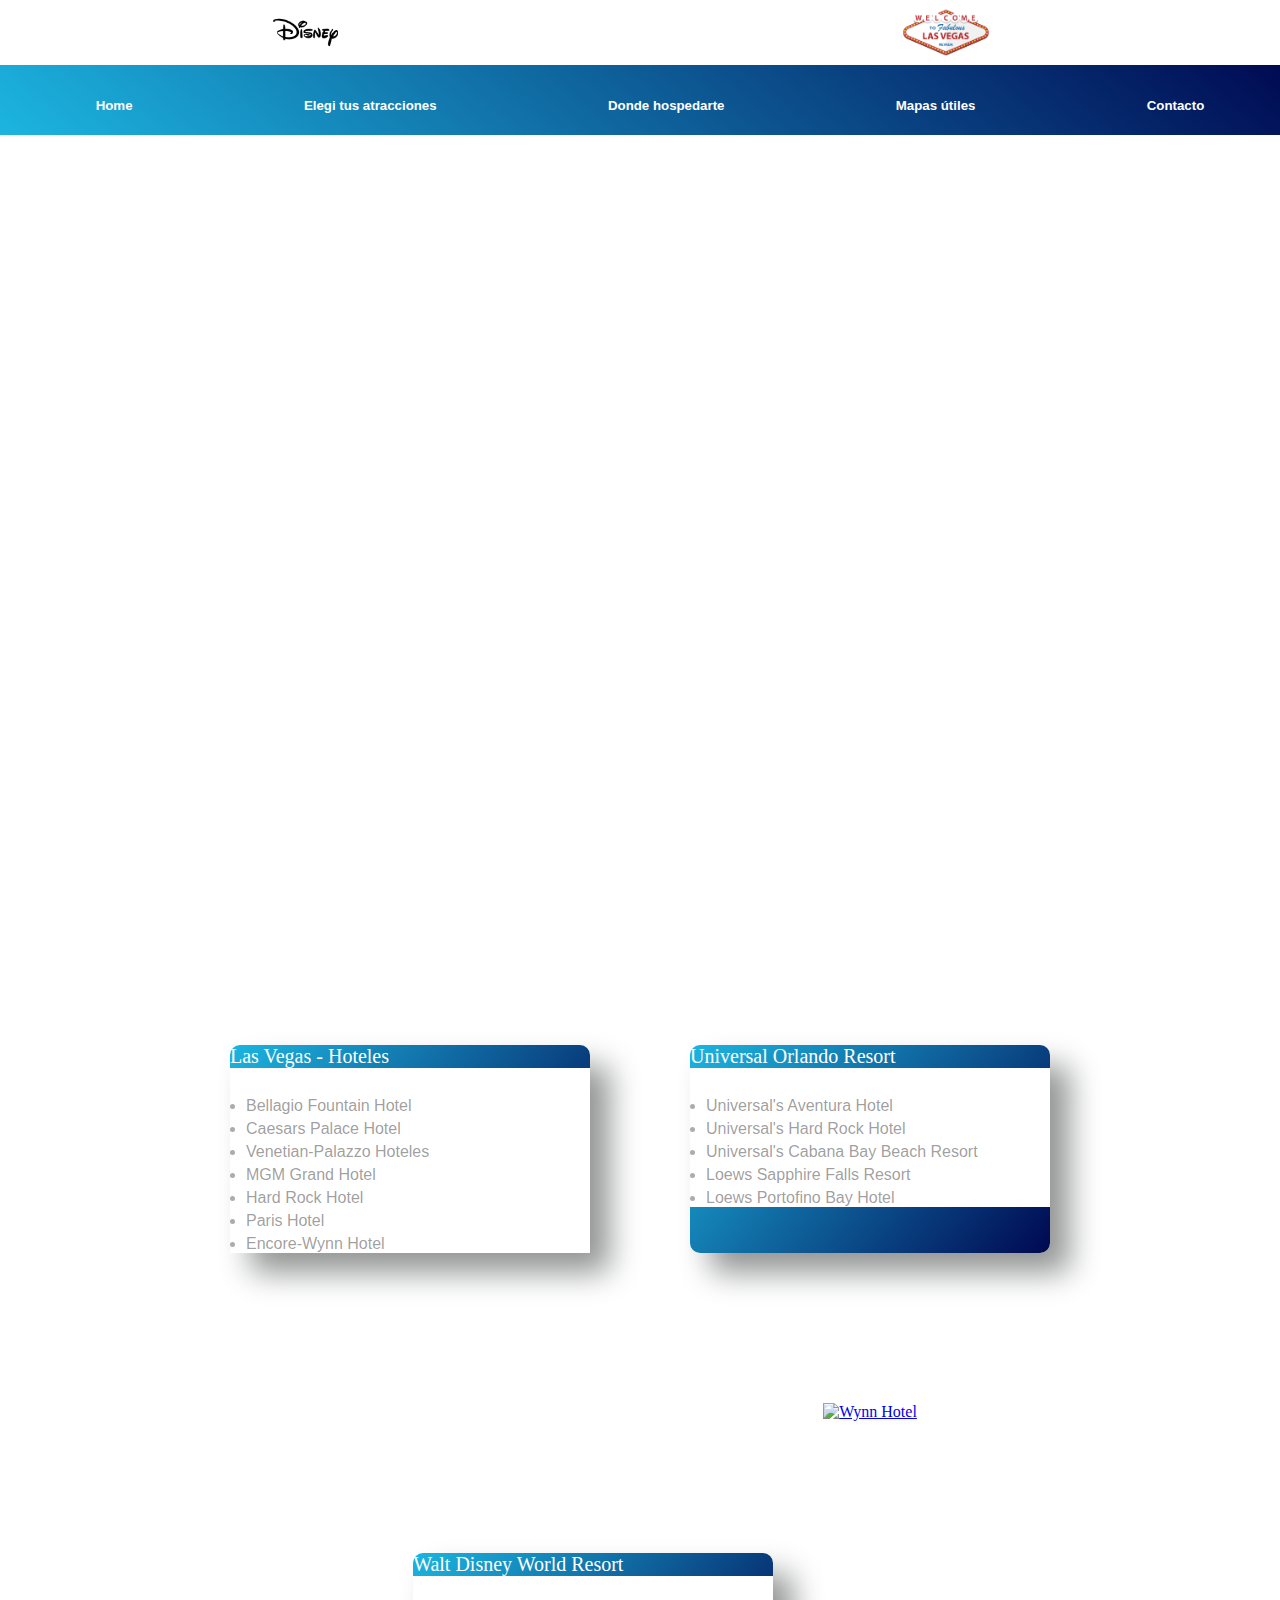
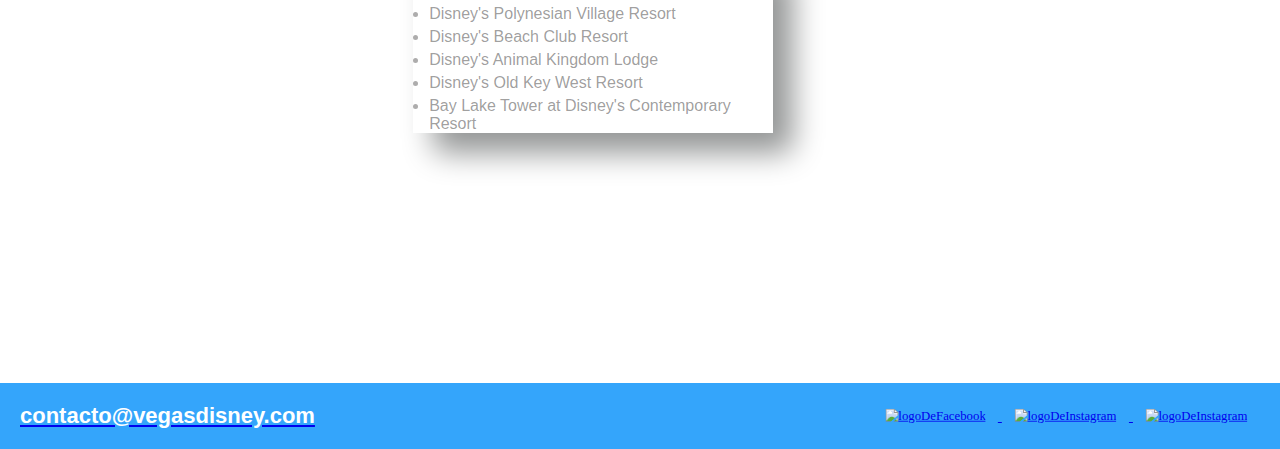
==== commit 903b0b98: "Nuevos Restaurantes-Nuevas imagenes del Carrousel" ====
--- a/alojamiento.html
+++ b/alojamiento.html
@@ -93,50 +93,67 @@
             </div>
           </div>
 
-        <!-- <div class="cuadrohoteles">
-            <h2 class="h2__Hotel">Las Vegas - Hoteles</h2>
-            <ul class="lista__Hoteles">
-                <li class="lista__Item">Bellagio</li>
-                <li>Caesars Palace</li>
-                <li>Venetian</li>
-                <li>MGM</li>
-                <li>Hard Rock Hotel</li>
-                <li>Paris Hotel</li>
-                <li>Encore-Wynn</li>
-            </ul>
-        </div>   -->
         <div class="card">
             <div class="card-header">Universal Orlando Resort</div>
             <div class="card-body">
                 <ul>
-                    <li class="Lista__item">Universal's Aventura Hotel</li>
-                    <li class="Lista__item">Universal's Hard Rock Hotel</li>
-                    <li class="Lista__item">Universal's Cabana Bay Beach Resort</li>
-                    <li class="Lista__item">Loews Sapphire Falls Resort</li>
-                    <li class="Lista__item">Loews Portofino Bay Hotel</li>
+                    <li class="Lista__item">
+                        <a href="https://www.universalorlando.com/web/es/us/places-to-stay/universals-aventura-hotel" target="_blank">
+                            <h7>Universal's Aventura Hotel</h7>
+                        </a>  
+                    </li>
+                    <li class="Lista__item">
+                        <a href="https://www.universalorlando.com/web/es/us/places-to-stay/hard-rock-hotel" target="_blank">
+                            <h7>Universal's Hard Rock Hotel</h7>
+                        </a>  
+                    </li>
+                    <li class="Lista__item">
+                        <a href="https://www.universalorlando.com/web/es/us/places-to-stay/universals-cabana-bay-beach-resort" target="_blank">
+                            <h7>Universal's Cabana Bay Beach Resort</h7>
+                        </a>  
+                    </li>
+                    <li class="Lista__item">
+                        <a href="https://www.universalorlando.com/web/es/us/places-to-stay/loews-sapphire-falls-resort/guest-suites.html" target="_blank">
+                            <h7>Loews Sapphire Falls Resort</h7>
+                        </a>  
+                    </li>
+                    <li class="Lista__item">
+                        <a href="https://www.universalorlando.com/web/es/us/places-to-stay/loews-portofino-bay-hotel" target="_blank">
+                            <h7>Loews Portofino Bay Hotel</h7>
+                        </a>      
+                    </li>
                 </ul>
             </div>
           </div>
 
-        <!-- <div class="cuadrohoteles">
-            <h2 class="h2__Hotel">Universal - Hoteles</h2>
-            <ul class="lista__Hoteles">
-                <li>Universal's Loews Royal Pacific Resort</li>
-                <li>Universal's Hard Rock Hotel</li>
-                <li>Wyndham Garden Orlando Universal</li>
-                <li>Sheraton Orlando International Drive</li>
-            </ul>
-        </div>   -->
-
-        <div class="card">
-            <div class="card-header">Walt Disney World Resorts</div>
+          <div class="card">
+            <div class="card-header">Walt Disney World Resort</div>
             <div class="card-body">
-                <ul class="Lista">
-                    <li class="Lista__item">Disney's Pop Century Resort</li>
-                    <li class="Lista__item">Disney's Caribbean Beach Resort</li>
-                    <li class="Lista__item">Disney's Animal Kingdom Lodge</li>
-                    <li class="Lista__item">Disney's Saratoga Springs Resort & Spa</li>
-                    <li class="Lista__item">Disney's All-Star Music Resort</li>
+                <ul>
+                    <li class="Lista__item">
+                        <a href="https://disneyworld.disney.go.com/es-ar/resorts/polynesian-resort/rates-rooms/" target="_blank">
+                            <h7>Disney's Polynesian Village Resort</h7>
+                        </a>  
+                    </li>
+                    <li class="Lista__item">
+                        <a href="https://disneyworld.disney.go.com/es-ar/resorts/beach-club-resort/rates-rooms/" target="_blank">
+                            <h7>Disney's Beach Club Resort</h7>
+                        </a>  
+                    </li>
+                    <li class="Lista__item">
+                        <a href="https://disneyworld.disney.go.com/es-ar/resorts/animal-kingdom-lodge/rates-rooms/" target="_blank">
+                            <h7>Disney's Animal Kingdom Lodge</h7>
+                        </a>  
+                    </li>
+                    <li class="Lista__item">
+                        <a href="https://disneyworld.disney.go.com/es-ar/resorts/old-key-west-resort/rates-rooms/" target="_blank">
+                            <h7>Disney's Old Key West Resort</h7>
+                        </a>  
+                    </li>
+                    <li class="Lista__item">
+                        <a href="https://disneyworld.disney.go.com/es-ar/resorts/bay-lake-tower-at-contemporary/rates-rooms/" target="_blank">
+                            <h7>Bay Lake Tower at Disney's Contemporary Resort</h7>
+                    </li>
                 </ul>
             </div>
           </div>
@@ -145,14 +162,6 @@
               <img src="https://www.8newsnow.com/wp-content/uploads/sites/59/2020/04/Screen-Shot-2020-04-12-at-2.06.53-PM.png?w=1018&h=623&crop=1" alt="Wynn Hotel">
           </div>
 
-        <!-- <div class="cuadrohoteles">
-            <h2 class="h2__Hotel">Disney - Hoteles - Departamentos</h2>
-            <ul class="lista__Hoteles">
-                <li>Barrio Kissimmee</li>
-                <li>Hoteles en el complejo Disney</li>
-                <li>Hoteles en el complejo Universal</li>        
-            </ul>
-        </div>  -->
     </section>
     
   <!--footer que se repite en todas la páginas-->
--- a/css/estilos.css
+++ b/css/estilos.css
@@ -72,21 +72,14 @@
     background-position:center;
 } */
 
-/* 
-.carousel-slide{
-    overflow: hidden;
-    height: 800px;
-} */
-
 .carousel-inner{
-    margin-top: 0px;    
-    height: 1000px;
-    overflow-x: hidden;
+    height: 900px;
+    overflow:hidden;
 }
 
 .embed-container {
     position: relative;
-    padding-bottom: 56.25%;
+    padding-bottom: 55%;
     padding-right: 20px;
     height: 0;
     overflow: hidden;
@@ -98,7 +91,7 @@
     top:0;
     left: 0;
     width: 90%;
-    height: 80%;
+    height: 100%;
     padding-top: 100px;
     padding-left: 200px;
     padding-right: 10px;
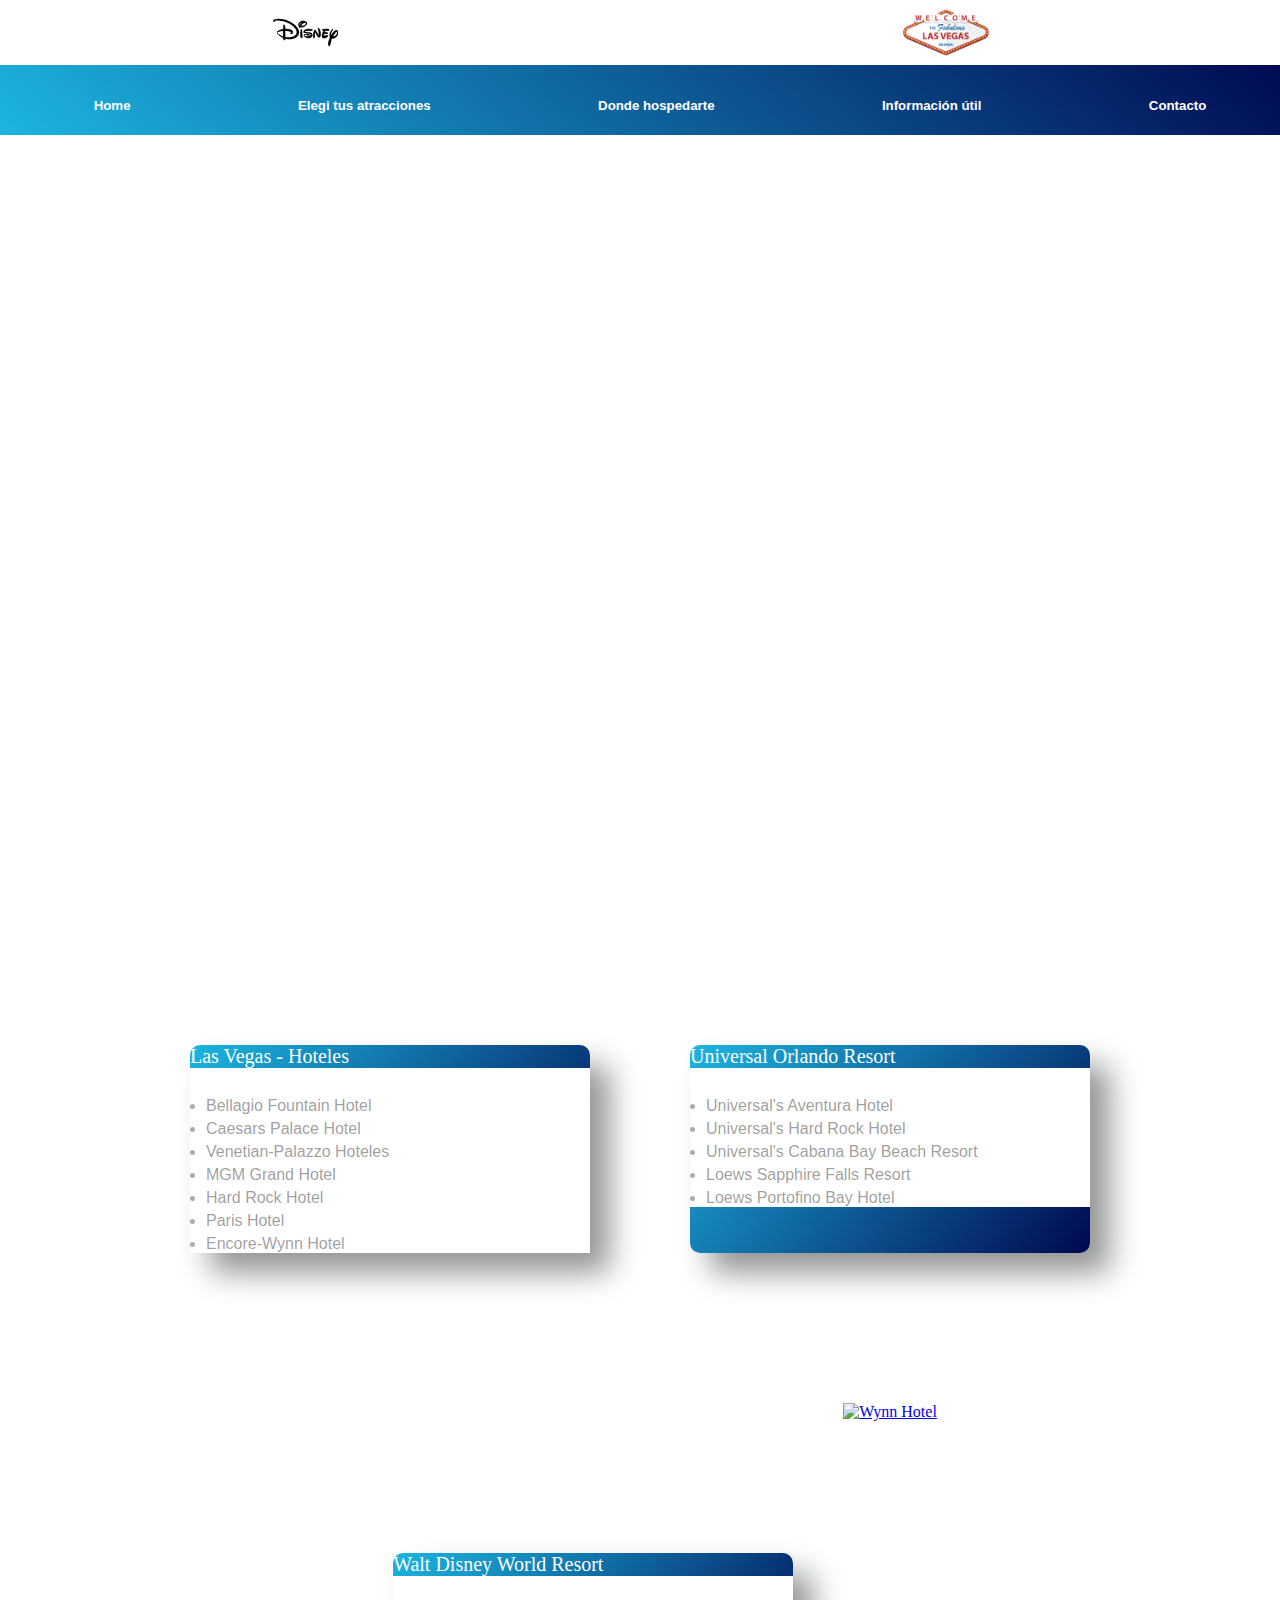
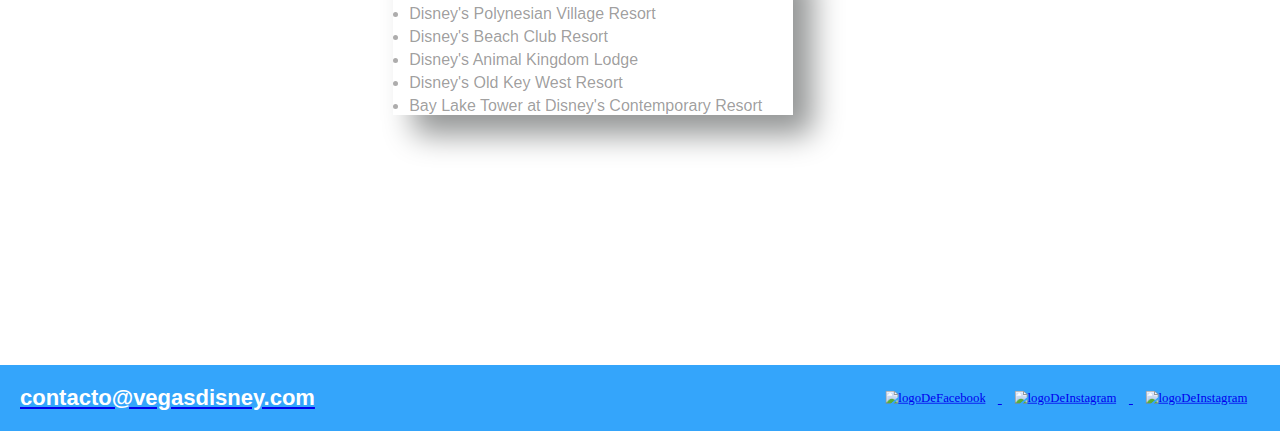
==== commit 3250b5cf: "update seccion restaurantep" ====
--- a/alojamiento.html
+++ b/alojamiento.html
@@ -31,7 +31,7 @@
                 </li>
 
                 <li>
-                    <a href="mapas.html"> <h5>Mapas útiles</h5></a>           
+                    <a href="mapas.html"> <h5>Información útil</h5></a>           
                 </li>
                 
                 <li>
--- a/css/estilos.css
+++ b/css/estilos.css
@@ -206,19 +206,25 @@
 }
 
 .cinta-mapas{
-    font-size: 20px;
+    text-align: left;
     color: rgb(255, 255, 255);
-    background: linear-gradient(140deg, #1CB5E0 0%, #000851 100%);
+    background: linear-gradient(130deg, #e496bb 0%, #000851 100%);
     font-family: sans-serif;
     text-shadow: rgb(66, 66, 66);
-    padding-top: 10px;
+    margin-top: 100px !important;
+    padding-top: 50px;
     padding-left: 10%;
     padding-right: 10%;
-    height: 50px;
+    height: 200px;
+    
+}
+
+p{
+    font-size: 19px;
 }
 
 .seccionMapas__final{
-    color: rgb(9, 12, 156);
+    color: rgb(91, 93, 177);
     background-color: #c7e1f78e;
     font-family: sans-serif;
     padding-top: 20px;
@@ -235,16 +241,16 @@
 }
 
 .mapaDisney{
-    text-shadow: rgb(204, 28, 28);
+    transform: scale(0.7);
 }
 .mapaUniversal{
-    transform: scale(1.1);
+    transform: scale(0.7);
     margin-bottom: 50px;
 }
 
 .mapas__h2{
-    text-align: center;
-    margin-top: 60px;
+    text-align: left;
+    margin-top: 30px;
     margin-bottom: 30px;
     font-family: sans-serif;
 }
@@ -368,7 +374,7 @@
 
 .card {
     margin: 50px;
-    width: 18em;
+    width: 20em;
     height: auto;
     background: linear-gradient(130deg, #1CB5E0 0%, #000851 100%);
     color: white;
@@ -381,6 +387,11 @@
     margin-top: 150px;
 }
 
+.card1{
+    margin-top: 100px;
+    background: linear-gradient(130deg, #ea73ab 0%, #000851 100%);
+}
+
 .card:hover {
     transform: scale(1.01);
 }
@@ -395,11 +406,29 @@
     padding-left:1rem;
 }
 
+.violeta{
+    color: rgb(49, 3, 72);
+}
+
 .lista__Hoteles{
     color: rgb(7, 7, 7);
     font-size: 50px;
     padding-top: 20px;
     padding-bottom: 30px;
+}
+
+.imagen__container{
+    display: flex;
+    justify-content: center;
+    width: 1200px;
+    margin-top: -200px;
+    margin-bottom: -100px;
+}
+
+.imgvegas{
+    transform: scale(0.7);
+    justify-items: center;
+    
 }
 
 .container__contactos{
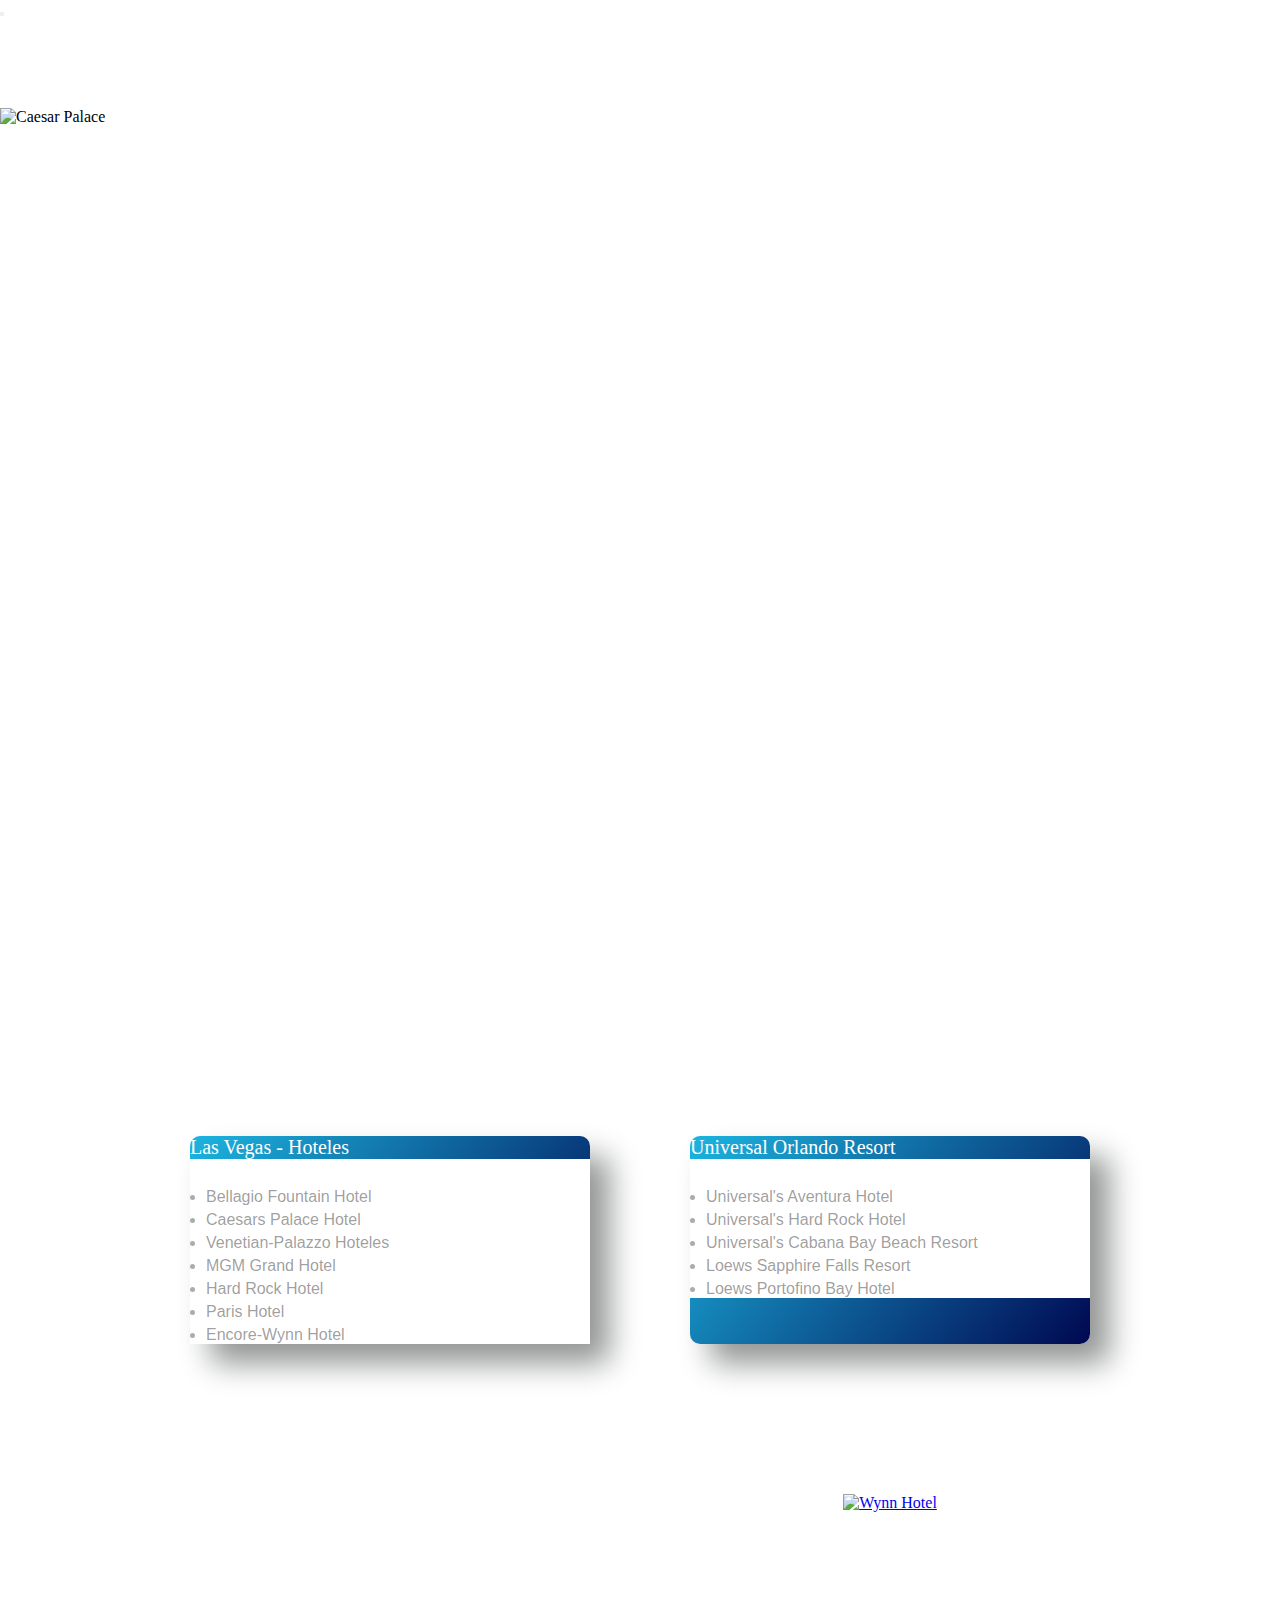
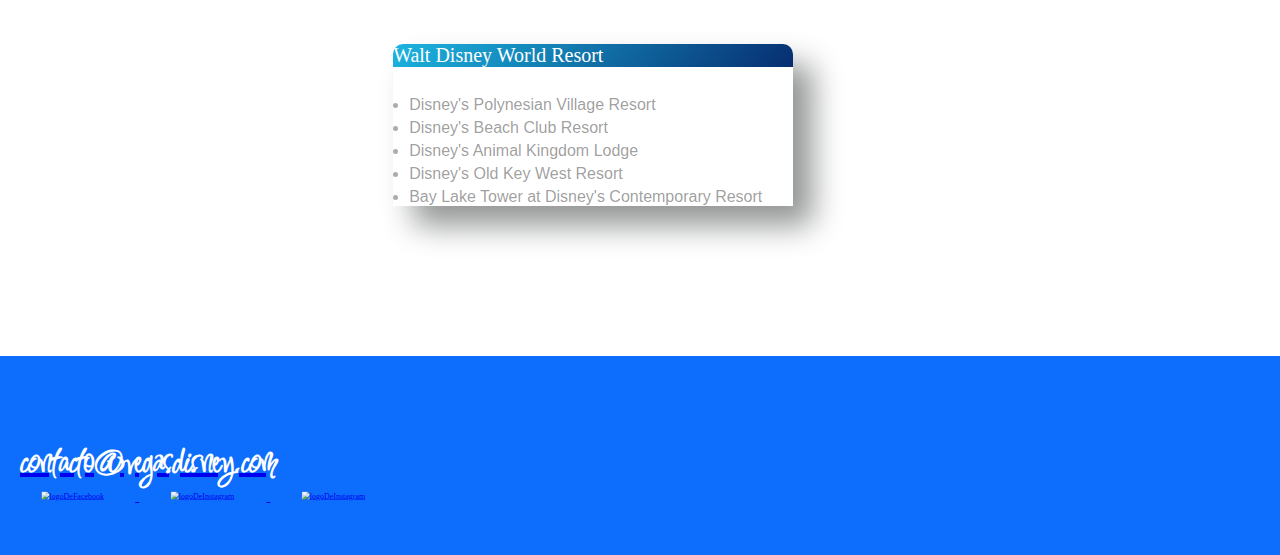
==== commit 353d1c98: "agregando keywords + SEO" ====
--- a/alojamiento.html
+++ b/alojamiento.html
@@ -4,48 +4,55 @@
     <meta charset="UTF-8">
     <meta http-equiv="X-UA-Compatible" content="IE=edge">
     <meta name="viewport" content="width=device-width, initial-scale=1.0">
+    <meta name="keywords" content="disney, bellagio, caesars-palace, Wynn, Encore, Venetian, parques, tematicos, hard-rock-hotel, flamingo-hotel">
+    <meta name="description" content="Disney hotel - Univesal hotel - Las Vegas Hotel. Where to sleep and pay less for it."> 
     <link href="https://cdn.jsdelivr.net/npm/bootstrap@5.1.3/dist/css/bootstrap.min.css" rel="stylesheet" integrity="sha384-1BmE4kWBq78iYhFldvKuhfTAU6auU8tT94WrHftjDbrCEXSU1oBoqyl2QvZ6jIW3" crossorigin="anonymous">
     <link rel="stylesheet" href="css/estilos.css" TYPE="text/css">
     <title>Donde Hospedarte</title>
 </head>
 <body>
     <header>
-        <!--Iconos para el header-->   
-        <div class="header__iconos">
-            <img src="Images/Disney sin fondo.png" alt="logo de Disney" class="header__div--logodis">
-            <img src="Images/Logo sin fondo Vegas.png" alt="logo de Vegas" class="header__div--logovegas">
+    <!-- Barra de Navegacion Inicio - Copiada de w3shcool con Hamburguesa-->
+    <nav class="navbar navbar-expand-sm bg-dark navbar-dark">
+        <div class="container-fluid">
+          <a class="navbar-brand" href="#"></a>
+          <button class="navbar-toggler" type="button" data-bs-toggle="collapse" data-bs-target="#collapsibleNavbar">
+            <span class="navbar-toggler-icon"></span>
+          </button>
+          <div class="collapse navbar-collapse" id="collapsibleNavbar">
+            <ul class="navbar-nav">
+              <li class="nav-item">
+                <a class="nav-link" href="index.html">Home</a>
+              </li>
+              <li class="nav-item">
+                <a class="nav-link" href="atracciones.html">Elegi tus atracciones</a>
+              </li>
+              <li class="nav-item">
+                <a class="nav-link" href="alojamiento.html">Donde Hospedarte</a>
+              </li>
+              <li class="nav-item">
+                <a class="nav-link" href="mapas.html">Información útil</a>
+              </li>
+              <li class="nav-item">
+                <a class="nav-link" href="contacto.html">Contacto</a>
+              </li>
+            </ul>
+          </div>
         </div>
+      </nav>
+    <!-- Barra de Navegacion Fin - Copiada de w3shcool con Hamburguesa -->
 
-       <!--Barra de Navegacion--> 
-       <nav>
-            <ul class="navegador__lista">
-                <li>
-                    <a href="index.html"> <h5>Home</h5></a>           
-                </li>
-                
-                <li>
-                    <a href="atracciones.html"> <h5>Elegi tus atracciones</h5></a>           
-                </li>
-                <li>
-                    <a href="alojamiento.html"> <h5>Donde hospedarte</h5></a>           
-                </li>
 
-                <li>
-                    <a href="mapas.html"> <h5>Información útil</h5></a>           
-                </li>
-                
-                <li>
-                    <a href="contacto.html"> <h5>Contacto</h5></a>           
-                </li>
-                
-            </ul>
-        </nav>
     </header>
     
     <!--Hero-->
     <section class="sectionAlojamiento">
-       <iframe width="1640" height="760" src="https://www.youtube.com/embed/iYb5YujFFXI?autoplay=1" frameborder="0" allow="accelerometer;" allowfullscreen></iframe>
+        <img src="https://media.hrs.com/media/image/b8/bf/d3/Caesars_Palace-Las_Vegas-Aussenansicht-2-404682.jpg" alt="Caesar Palace">
     </section>
+
+    <Div class="video">
+       <iframe width="1200" height="760" src="https://www.youtube.com/embed/iYb5YujFFXI?autoplay=1" frameborder="0" allow="accelerometer;" allowfullscreen></iframe>
+    </Div>
 
     <!--Sección de Hoteles en las Vegas y en Orlando-->
     <section class="section__hotel">
@@ -158,20 +165,20 @@
             </div>
           </div>
 
-          <div>
+          <div class="section__hotel">
               <img src="https://www.8newsnow.com/wp-content/uploads/sites/59/2020/04/Screen-Shot-2020-04-12-at-2.06.53-PM.png?w=1018&h=623&crop=1" alt="Wynn Hotel">
           </div>
 
     </section>
     
-  <!--footer que se repite en todas la páginas-->
+    <!--footer que se repite en todas la páginas-->
     <footer class="footer__iconos">
-        <h3 class="footer__h3">contacto@vegasdisney.com</h3>
-        <div class="redesSociales">
-            <img src="https://icongr.am/entypo/facebook.svg?size=60&color=cad7f2" alt="logoDeFacebook" class="logofacebook">
-            <img src="https://icongr.am/entypo/instagram.svg?size=60&color=cad7f2" alt="logoDeInstagram" class="logoInsta">
-            <img src="https://icongr.am/entypo/youtube.svg?size=60&color=cad7f2" alt="logoDeInstagram" class="logoyoutube">
-        </div>  
+            <h4 class="footer__h3">contacto@vegasdisney.com</h4>
+            <div class="redesSociales">
+                <img src="https://icongr.am/entypo/facebook.svg?size=60&color=cad7f2" alt="logoDeFacebook" class="logofacebook">
+                <img src="https://icongr.am/entypo/instagram.svg?size=60&color=cad7f2" alt="logoDeInstagram" class="logoInsta">
+                <img src="https://icongr.am/entypo/youtube.svg?size=60&color=cad7f2" alt="logoDeInstagram" class="logoyoutube">
+            </div>  
     </footer>
 
     <script src="https://cdn.jsdelivr.net/npm/@popperjs/core@2.10.2/dist/umd/popper.min.js" integrity="sha384-7+zCNj/IqJ95wo16oMtfsKbZ9ccEh31eOz1HGyDuCQ6wgnyJNSYdrPa03rtR1zdB" crossorigin="anonymous"></script>
--- a/css/estilos.css
+++ b/css/estilos.css
@@ -1,283 +1,311 @@
+@charset "UTF-8";
+/* Importo de google font una tipografia para utilizar */
+@import url("https://fonts.googleapis.com/css2?family=Inspiration&display=swap");
+/* variables para colores*/
+/* variables para fonts */
+/*bucle de repetición con la clase/selector "casitodos-1 -2 y -3 */
+.casitodos-1 {
+  width: 6em;
+}
+
+.casitodos-2 {
+  width: 12em;
+}
+
+.casitodos-3 {
+  width: 18em;
+}
+
+.bucle-1 {
+  background-color: #408cfd;
+  border: 1px solid white;
+  text-decoration: none;
+}
+
+.bucle-2 {
+  background-color: #72aafe;
+  border: 1px solid white;
+  text-decoration: none;
+}
+
+.bucle-3 {
+  background-color: #a5c9fe;
+  border: 1px solid white;
+  text-decoration: none;
+}
+
+.bucle-4 {
+  background-color: #d7e7ff;
+  border: 1px solid white;
+  text-decoration: none;
+}
+
+.bucle-5 {
+  background-color: white;
+  border: 1px solid white;
+  text-decoration: none;
+}
+
 * {
-    margin:0;
-    padding:0;
-}
-
-.header__iconos{
-    background-color: #ffffff;
-    width: 100%;
-    display: flex;
-    height: 65px;
+  margin: 0;
+  padding: 0;
+}
+
+.header__iconos {
+  background-color: #ffffff;
+  width: 100%;
+  display: flex;
+  height: 65px;
 }
 
 .header__div--logodis {
-    margin-left: auto; 
-    margin-right: auto; 
+  margin-left: auto;
+  margin-right: auto;
 }
 
 .header__div--logovegas {
-    margin-left: auto; 
-    margin-right: auto; 
-    transform: scale(0.7);
-}
-
-.navegador__lista{
-    width: 100%;
-    height: 40px;
-    background: linear-gradient(40deg, #1CB5E0 0%, #000851 100%);
-    display: flex;
-    justify-content: space-around;
-    align-items:center;
-    margin:0px;
-    padding: 10px;
-    padding-top: 20px;
-}
-
-li{
-    font-family:sans-serif;
-    list-style: none;
-
-}
-
-li a{
-    color: #ffffff;
-    text-decoration: none;
-
-}
-
-li a:hover{
-    color: rgba(170, 176, 245, 0.633);
-    outline: none;
-}
-
-.main__consejo{
-    height: 35px;
-    background-color: #d6b4458e;
-    font-family: sans-serif !important;
-    font-size: 18px;
-    font-weight: 600;
-    text-align: center;
-    padding-top: 5px;
-    margin:0px;
-    
-}
-/* reemplace esta clase por la clase "img-fluid" en la etiqueta "img" */
-
-/* .HeroIndex{
-    width: 100%;
-    height: 800px;
-    background-image: url(https://images.unsplash.com/photo-1633182203832-76ede0337ca2?ixlib=rb-1.2.1&ixid=MnwxMjA3fDB8MHxwaG90by1wYWdlfHx8fGVufDB8fHx8&auto=format&fit=crop&w=1740&q=80);
-    background-repeat: no-repeat;
-    background-size:cover;
-    background-position:center;
-} */
-
-.carousel-inner{
-    height: 900px;
-    overflow:hidden;
+  margin-left: auto;
+  margin-right: auto;
+  transform: scale(0.7);
+}
+
+.navegador__lista {
+  width: 100%;
+  height: 40px;
+  background: linear-gradient(40deg, #1cb5e0 0%, #000851 100%);
+  display: flex;
+  justify-content: space-around;
+  align-items: center;
+  margin: 0px;
+  padding: 10px;
+  padding-top: 20px;
+}
+
+li {
+  font-family: sans-serif;
+  list-style: none;
+}
+
+li a {
+  color: #ffffff;
+  text-decoration: none;
+}
+
+li a:hover {
+  color: rgba(170, 176, 245, 0.633);
+  outline: none;
+}
+
+.carousel-control-next {
+  height: auto;
 }
 
 .embed-container {
-    position: relative;
-    padding-bottom: 55%;
-    padding-right: 20px;
-    height: 0;
-    overflow: hidden;
-    display: flex;
-    justify-content: center !important;
-}
+  display: flex;
+  justify-content: center !important;
+  flex-wrap: wrap;
+}
+
 .embed-container iframe {
-    position: absolute;
-    top:0;
-    left: 0;
-    width: 90%;
-    height: 100%;
-    padding-top: 100px;
-    padding-left: 200px;
-    padding-right: 10px;
+  width: 100%;
+  margin-top: 50px;
+  padding: 0 100px 0;
 }
 
 /* defino la estructura de la galeria de imágenes con grid, o sea la cantidad de columnas y de filas*/
-.galeria{
-    /* width: 100%; */
-    /* padding-top: 30px; */
-    background-color: #89c1ebcd;
-    display: grid;
-    grid-template-columns: repeat(4, 1fr);
-    grid-template-rows: repeat(2, 1fr);
-}
-
-.galeriaimagen1{
-    grid-column: 1/2;
-    grid-row: 1/3;
-    background-image: url("../Images/drive-download-20220127T020044Z-001/png-transparent-minnie-mouse-minnie-mouse-mickey-mouse-the-walt-disney-company-baby-minnie-mouse-3d-computer-graphics-color-sticker-thumbnail\ copia.png");
-    background-repeat: no-repeat;
-    background-size: 80%;   
-    background-position: center;
-}
-
-.galeriaimagen2{
+.galeria {
+  /* width: 100%; */
+  /* padding-top: 30px; */
+  /* background-color: #89c1ebcd; */
+  background-image: url(../Images/blob-scene-haikei.svg);
+  background-size: cover;
+  padding-top: 50px;
+  padding-bottom: 100px;
+  display: grid;
+  grid-template-columns: repeat(4, 1fr);
+  grid-template-rows: repeat(2, 1fr);
+  margin-top: 100px;
+  margin-bottom: 0px;
+}
+
+.galeriaimagen1 {
+  grid-column: 1/2;
+  grid-row: 1/3;
+  background-image: url("../Images/drive-download-20220127T020044Z-001/png-transparent-minnie-mouse-minnie-mouse-mickey-mouse-the-walt-disney-company-baby-minnie-mouse-3d-computer-graphics-color-sticker-thumbnail copia.png");
+  background-repeat: no-repeat;
+  background-size: 70%;
+  background-position: top;
+}
+
+/* .galeriaimagen2{
     grid-column: 2/3;
     grid-row: 1/2;
     background-image: url("../Images/drive-download-20220127T020044Z-001/png-transparent-moana-the-walt-disney-company-moana-disney-moana-illustration-miscellaneous-disney-princess-film-thumbnail\ copia.png");
     background-repeat: no-repeat;
     background-size: 45%;  
     background-position: center;
-}
-
-.galeriaimagen3{
-    grid-column: 3/4;
-    grid-row: 1/2;
-    background-image: url("../Images/drive-download-20220127T020044Z-001/png-transparent-tangles-illustration-tangled-the-video-game-rapunzel-flynn-rider-the-walt-disney-company-tangled-disney-princess-cartoon-fictional-character-thumbnail\ copia.png");
-    background-repeat: no-repeat;
-    background-size: 70%;  
-    background-position: center;
-}
-
-.galeriaimagen4{
-    grid-column: 4/5;
-    grid-row: 1/3;
-    background-image: url("../Images/drive-download-20220127T020044Z-001/png-transparent-mr-potato-head-illustration-mr-potato-head-mrs-potato-head-lelulugu-toy-the-walt-disney-company-isabel-child-hand-cartoon-thumbnail\ copia.png");
-    /* transform: scale(1.25); */
-    background-repeat: no-repeat;
-    background-size: 100%;  
-    background-position: center;
-}
-
-.galeriaimagen5{
-    grid-column: 2/3;
-    grid-row: 2/3;
-    background-image: url("../Images/drive-download-20220127T020044Z-001/png-transparent-mickey-mouse-desktop-cartoon-the-walt-disney-company-mickey-heroes-toy-technology-thumbnail\ copia.png");
-    background-repeat: no-repeat;
-    background-size: 90%;  
-    background-position: center;         
-}
-
-.galeriaimagen6{
-    height: 350px;
-    width: 350px;
-    padding-top: 50px;
-    background-image: url("../Images/drive-download-20220127T020044Z-001/png-transparent-beauty-and-the-beast-dancing-belle-beauty-and-the-beast-the-walt-disney-company-disney-princess-belle-carnivoran-fictional-character-film-thumbnail\ copia.png");
-    background-repeat: no-repeat;
-    background-size: cover;
-    background-position: center;
-}
-
-.footer__iconos{
-    background-color: #038ffacd;
-    display: flex;
-    justify-content: space-between;
-    align-items: center;
-    padding-top: 20px;
-    margin-top: 100px;   
-    padding-bottom: 20px;
-}
-
-.footer__h3{
-    font-size: 22px;
-    font-family: sans-serif;
-    padding-left: 20px;
-    color: white;
-}
-
-.redesSociales{
-    padding-right: 20px;
-}
-
-.logofacebook{
-    transform: scale(0.8);
-}
-
-.logoInsta{
-    transform: scale(0.8);
-}
-
-.logoyoutube{
-    transform: scale(0.8);
-}
-
-.HeroMapa{
-    width: 100%;
-    height: 680px;
-    background-image: url(https://images.unsplash.com/photo-1618945372420-2470ece5277c?ixlib=rb-1.2.1&ixid=MnwxMjA3fDB8MHxwaG90by1wYWdlfHx8fGVufDB8fHx8&auto=format&fit=crop&w=2070&q=80);
-    background-repeat: no-repeat;
-    background-size:cover;
-    background-position:center;
-}
-
-.cinta-mapas{
-    text-align: left;
-    color: rgb(255, 255, 255);
-    background: linear-gradient(130deg, #e496bb 0%, #000851 100%);
-    font-family: sans-serif;
-    text-shadow: rgb(66, 66, 66);
-    margin-top: 100px !important;
-    padding-top: 50px;
-    padding-left: 10%;
-    padding-right: 10%;
-    height: 200px;
-    
-}
-
-p{
-    font-size: 19px;
-}
-
-.seccionMapas__final{
-    color: rgb(91, 93, 177);
-    background-color: #c7e1f78e;
-    font-family: sans-serif;
-    padding-top: 20px;
-    padding-left: 169px;
-    padding-bottom: 10px;
-    margin-bottom: 50px;
-}
-
-.container-mapas{
-    display: flex;
-    flex-direction: column;
-    align-items: center;
-
-}
-
-.mapaDisney{
-    transform: scale(0.7);
-}
-.mapaUniversal{
-    transform: scale(0.7);
-    margin-bottom: 50px;
-}
-
-.mapas__h2{
-    text-align: left;
-    margin-top: 30px;
-    margin-bottom: 30px;
-    font-family: sans-serif;
-}
-
-.sectionAtracciones{
-    width: 100%;
-    height: 600px;
-    background-image: url(https://images.unsplash.com/photo-1581909199603-0de32b43ffd2?ixlib=rb-1.2.1&ixid=MnwxMjA3fDB8MHxwaG90by1wYWdlfHx8fGVufDB8fHx8&auto=format&fit=crop&w=2970&q=80);
-    background-repeat: no-repeat;
-    background-size:cover;
-    background-position:center;
-
-}
-
-h4{
-    margin-top: 60px;
-    font-family:Verdana, Geneva, Tahoma, sans-serif !important;
+} */
+.galeriaimagen3 {
+  grid-column: 3/4;
+  grid-row: 1/2;
+  background-image: url("../Images/drive-download-20220127T020044Z-001/png-transparent-mickey-mouse-desktop-cartoon-the-walt-disney-company-mickey-heroes-toy-technology-thumbnail copia.png");
+  background-repeat: no-repeat;
+  background-size: 70%;
+  background-position: left;
+}
+
+.galeriaimagen4 {
+  grid-column: 4/5;
+  grid-row: 1/3;
+  background-image: url("../Images/png-transparent-moana-the-walt-disney-company-moana-disney-moana-illustration-miscellaneous-disney-princess-film-thumbnail copia.png");
+  /* transform: scale(1.25); */
+  background-repeat: no-repeat;
+  background-size: 80%;
+  background-position: center;
+}
+
+.galeriaimagen5 {
+  grid-column: 2/3;
+  grid-row: 2/3;
+  background-image: url("../Images/png-transparent-mr-potato-head-illustration-mr-potato-head-mrs-potato-head-lelulugu-toy-the-walt-disney-company-isabel-child-hand-cartoon-thumbnail copia.png");
+  background-repeat: no-repeat;
+  background-size: 70%;
+  background-position: right;
+  margin-top: 10px;
+  padding-right: 120px;
+}
+
+.galeriaimagen6 {
+  height: 350px;
+  width: 350px;
+  padding-top: 50px;
+  background-repeat: no-repeat;
+  background-size: cover;
+  background-position: center;
+}
+
+.footer__iconos {
+  background-color: #0d6dfd;
+  /* display: flex; */
+  align-items: left;
+  padding-top: 20px;
+  /* margin-top: 100px;    */
+  padding-bottom: 50px;
+}
+
+h3 {
+  padding-left: 0px !important;
+  padding-bottom: 0px !important;
+}
+
+.footer__h3 {
+  font-size: 40px;
+  font-family: "inspiration" !important;
+  padding-left: 20px;
+  color: white;
+}
+
+.redesSociales {
+  padding-left: 10px;
+}
+
+.logofacebook {
+  transform: scale(0.5);
+}
+
+.logoInsta {
+  transform: scale(0.5);
+}
+
+.logoyoutube {
+  transform: scale(0.5);
+}
+
+.HeroMapa {
+  width: 100%;
+  height: 680px;
+  background-image: url(https://images.unsplash.com/photo-1618945372420-2470ece5277c?ixlib=rb-1.2.1&ixid=MnwxMjA3fDB8MHxwaG90by1wYWdlfHx8fGVufDB8fHx8&auto=format&fit=crop&w=2070&q=80);
+  background-repeat: no-repeat;
+  background-size: cover;
+  background-position: center;
+}
+
+.cinta-mapas {
+  text-align: left;
+  color: #ffffff;
+  background: linear-gradient(130deg, #e496bb 0%, #000851 100%);
+  font-family: sans-serif;
+  text-shadow: #424242;
+  margin-top: 100px !important;
+  padding-top: 50px;
+  padding-left: 10%;
+  padding-right: 10%;
+  height: 200px;
+}
+
+p {
+  font-size: 19px;
+}
+
+.seccionMapas__final {
+  color: #5b5db1;
+  background-color: #c7e1f78e;
+  font-family: sans-serif;
+  padding-top: 20px;
+  padding-left: 169px;
+  padding-bottom: 10px;
+  margin-bottom: 50px;
+}
+
+.container-mapas {
+  display: flex;
+  flex-direction: column;
+  align-items: center;
+}
+
+.mapaDisney {
+  transform: scale(0.7);
+}
+
+.mapaUniversal {
+  transform: scale(0.7);
+  margin-bottom: 50px;
+}
+
+.mapas__h2 {
+  text-align: left;
+  margin-top: 30px;
+  margin-bottom: 30px;
+  font-family: sans-serif;
+}
+
+.sectionAtracciones {
+  width: 100%;
+  height: 600px;
+  background-image: url(https://images.unsplash.com/photo-1581909199603-0de32b43ffd2?ixlib=rb-1.2.1&ixid=MnwxMjA3fDB8MHxwaG90by1wYWdlfHx8fGVufDB8fHx8&auto=format&fit=crop&w=2970&q=80);
+  background-repeat: no-repeat;
+  background-size: cover;
+  background-position: center;
+}
+
+.jumbotron {
+  background-position-x: center;
+  color: #ffffff !important;
+}
+
+h4 {
+  margin-top: 60px;
+  font-family: Verdana, Geneva, Tahoma, sans-serif !important;
 }
 
 .table {
-    width: 90%;
-    margin-top: 4em;
-    margin-bottom: 10em;
-    margin-left: 3.5em;
-    color:#088cf2;
-    box-shadow: 20px 20px 50px grey;
-    border-radius: 10px;    
+  width: 90%;
+  margin-top: 4em;
+  margin-bottom: 10em;
+  margin-left: 3.5em;
+  color: #088cf2;
+  box-shadow: 20px 20px 50px grey;
+  border-radius: 10px;
 }
 
 /* .container-tabla{
@@ -286,7 +314,6 @@
     justify-content: center;
     align-items: center; 
  } */
-
 /* 
 .h2__atracciones--parques{
     margin-top: 150px;
@@ -294,7 +321,6 @@
     font-family: sans-serif;
     font-size: 40px;
 } */
-
 /* .tabla__estilo {
     background-color: #ffffff8e;
     width: 70%;
@@ -303,40 +329,52 @@
     border: 5px solid #800080;
     margin:40px 0px;
 } */
-
 /* .titulo{
     text-align: left;
     border-bottom: 3px solid #800080;
 } */
-
-.h3__videosAtracciones{
-    margin-top: 20px;
-    margin-bottom: 20px;
-    font-family: sans-serif;
-    font-size: 30px;
+.h3__videosAtracciones {
+  margin-top: 20px;
+  margin-bottom: 20px;
+  font-family: sans-serif;
+  font-size: 30px;
 }
 
 .videoatracciones {
-    background-color:#ffffff;
-    display: flex;
-    flex-wrap: wrap;
-    justify-content: space-around;
-    padding-top: 100px;
-    padding-bottom: 50px;
-}
-
-.sectionAlojamiento{
-    width: 100%;
-    display: flex;
-    justify-items: center;
-
-}
-
-.section__hotel{
-    background-color: rgb(255, 255, 255);
-    display: flex;
-    flex-wrap: wrap;
-    justify-content:center;
+  background-color: #ffffff;
+  display: flex;
+  flex-wrap: wrap;
+  justify-content: space-around;
+  padding-top: 100px;
+  padding-bottom: 50px;
+}
+
+.video {
+  display: flex;
+  justify-content: center;
+  margin-top: 100px;
+}
+
+.sectionAlojamiento {
+  width: 100%;
+  display: flex;
+  justify-items: center;
+}
+
+.section__hotel {
+  display: flex;
+  flex-wrap: wrap;
+  justify-content: center;
+}
+
+.section__InfUtil {
+  background-color: white;
+  display: flex;
+  flex-wrap: wrap;
+  justify-content: center;
+  background-image: url(../Images/Circulosfondo.svg);
+  background-position: center;
+  /* background-size: cover; */
 }
 
 /* .cuadrohoteles{
@@ -347,398 +385,428 @@
     border-radius: 10%;
     box-shadow: 6px 5px 5px rgb(10, 10, 10);
 } */
-
 /* .h2__Hotel{
     font-family: sans-serif;
     font-size: 25px;
     font-weight:bold;
 } */
-
 /* .card-body{
     padding-top:18px !important;
 } */
-
-.Lista__item{
-    list-style-type:disc;
-    padding-top: 5px;
-    color: rgba(55, 54, 54, 0.411);
-}
-
-h7{
-    color: rgba(55, 54, 54, 0.496);
-}
-
-h7:hover{
-    color: rgba(41, 148, 235, 0.674);
+.Lista__item {
+  list-style-type: disc;
+  padding-top: 5px;
+  color: rgba(55, 54, 54, 0.411);
+}
+
+h7 {
+  color: rgba(55, 54, 54, 0.496);
+}
+
+h7:hover {
+  color: rgba(41, 148, 235, 0.674);
 }
 
 .card {
-    margin: 50px;
-    width: 20em;
+  margin: 50px;
+  width: 20em;
+  height: auto;
+  background: linear-gradient(130deg, #1cb5e0 0%, #000851 100%);
+  color: white;
+  font-size: 20px;
+  border-radius: 10px;
+  text-align: left;
+  box-shadow: 20px 20px 30px #949696;
+  border: 0px solid white;
+  margin-bottom: 150px;
+  margin-top: 150px;
+}
+
+.card1 {
+  margin-top: 100px;
+  background: linear-gradient(130deg, #ea73ab 0%, #000851 100%);
+}
+
+.card:hover {
+  transform: scale(1.01);
+}
+
+.card-body {
+  font-size: 16px !important;
+  background-color: white;
+  color: #1384bd;
+  text-align: left;
+  padding-top: 1.5rem;
+  padding-right: 0.5rem;
+  padding-left: 1rem;
+}
+
+.violeta {
+  color: #310348;
+}
+
+.lista__Hoteles {
+  color: #070707;
+  font-size: 50px;
+  padding-top: 20px;
+  padding-bottom: 30px;
+}
+
+.imagen__container {
+  display: flex;
+  justify-content: center;
+  width: 1200px;
+  margin-top: -200px;
+  margin-bottom: -100px;
+}
+
+.imagen__container1 {
+  display: flex;
+  justify-content: center;
+  width: auto;
+  margin-top: -200px;
+  margin-bottom: -100px;
+}
+
+.imgvegas {
+  transform: scale(0.7);
+  justify-items: center;
+}
+
+.container__contactos {
+  display: flex;
+  flex-wrap: wrap;
+}
+
+.bodycontactos {
+  background-color: #cee3d8;
+}
+
+form {
+  width: 700px;
+  margin: 60px;
+  margin-right: 10%;
+  margin-left: 10%;
+  background-color: #fff;
+  padding-top: 30px;
+  padding-left: 10px;
+  padding-right: 20px;
+  padding-bottom: 30px;
+  color: #1b1b1b;
+  border-radius: 8px;
+  box-shadow: 20px 20px 50px grey;
+}
+
+.field {
+  border: solid 1px #999;
+  padding-top: 20px;
+  margin-left: 20px;
+  width: 280px;
+}
+
+.label {
+  margin-left: 20px;
+}
+
+.formespacios {
+  margin-top: 10px;
+}
+
+.btn {
+  display: inline;
+  margin: 0% 15px;
+  width: 80px;
+}
+
+.form-group {
+  padding-top: 10px;
+  padding: 0 15px;
+  margin-bottom: 20px;
+}
+
+.hombrepapa {
+  margin-top: 20%;
+  margin-left: 20%;
+  margin-bottom: 20%;
+  margin-right: 10%;
+}
+
+/* ------ Media Queries ----- */
+@media only screen and (max-width: 1200px) {
+  .galeria {
+    display: grid;
+    grid-template-columns: repeat(3, 1fr);
+    grid-template-rows: repeat(3, 1fr);
+  }
+
+  .galeriaimagen1 {
+    grid-column: 1/2;
+    grid-row: 1/3;
+    background-image: url("../Images/drive-download-20220127T020044Z-001/png-transparent-minnie-mouse-minnie-mouse-mickey-mouse-the-walt-disney-company-baby-minnie-mouse-3d-computer-graphics-color-sticker-thumbnail copia.png");
+    background-repeat: no-repeat;
+    background-size: 70%;
+    background-position: center;
+  }
+
+  .galeriaimagen2 {
+    grid-column: 2/3;
+    grid-row: 1/3;
+    background-image: url("../Images/png-transparent-moana-the-walt-disney-company-moana-disney-moana-illustration-miscellaneous-disney-princess-film-thumbnail copia.png");
+    background-repeat: no-repeat;
+    background-size: 60%;
+    background-position: center;
+  }
+
+  .galeriaimagen3 {
+    grid-column: 3/4;
+    grid-row: 1/3;
+    background-image: url("../Images/drive-download-20220127T020044Z-001/png-transparent-tangles-illustration-tangled-the-video-game-rapunzel-flynn-rider-the-walt-disney-company-tangled-disney-princess-cartoon-fictional-character-thumbnail copia.png");
+    background-repeat: no-repeat;
+    background-size: 80%;
+    background-position: center;
+  }
+
+  .galeriaimagen4 {
+    grid-column: 1/2;
+    grid-row: 3/4;
+    background-image: url("../Images/png-transparent-mr-potato-head-illustration-mr-potato-head-mrs-potato-head-lelulugu-toy-the-walt-disney-company-isabel-child-hand-cartoon-thumbnail copia.png");
+    background-repeat: no-repeat;
+    background-size: 80%;
+    background-position: center;
+  }
+
+  .galeriaimagen5 {
+    grid-column: 2/3;
+    grid-row: 3/4;
+    background-image: url("../Images/drive-download-20220127T020044Z-001/png-transparent-mickey-mouse-desktop-cartoon-the-walt-disney-company-mickey-heroes-toy-technology-thumbnail copia.png");
+    background-repeat: no-repeat;
+    background-size: 80%;
+    background-position: center;
+  }
+
+  .galeriaimagen6 {
+    grid-column: 3/4;
+    grid-row: 3/4;
+    background-image: url("../Images/drive-download-20220127T020044Z-001/png-transparent-beauty-and-the-beast-dancing-belle-beauty-and-the-beast-the-walt-disney-company-disney-princess-belle-carnivoran-fictional-character-film-thumbnail copia.png");
+    background-repeat: no-repeat;
+    background-size: 90%;
+    background-position: center;
+  }
+}
+@media only screen and (max-width: 768px) {
+  .galeria {
+    display: grid;
+    grid-template-columns: repeat(2, 1fr);
+    grid-template-rows: repeat(3, 1fr);
+  }
+
+  .galeriaimagen1 {
+    grid-column: 1/2;
+    grid-row: 1/2;
+    background-image: url("../Images/drive-download-20220127T020044Z-001/png-transparent-minnie-mouse-minnie-mouse-mickey-mouse-the-walt-disney-company-baby-minnie-mouse-3d-computer-graphics-color-sticker-thumbnail copia.png");
+    background-repeat: no-repeat;
+    background-size: 50%;
+    background-position: center;
+  }
+
+  .galeriaimagen2 {
+    grid-column: 2/3;
+    grid-row: 1/2;
+    background-image: url("../Images/png-transparent-moana-the-walt-disney-company-moana-disney-moana-illustration-miscellaneous-disney-princess-film-thumbnail copia.png");
+    background-repeat: no-repeat;
+    background-size: 40%;
+    background-position: center;
+  }
+
+  .galeriaimagen3 {
+    grid-column: 1/2;
+    grid-row: 2/3;
+    background-image: url("../Images/drive-download-20220127T020044Z-001/png-transparent-tangles-illustration-tangled-the-video-game-rapunzel-flynn-rider-the-walt-disney-company-tangled-disney-princess-cartoon-fictional-character-thumbnail copia.png");
+    background-repeat: no-repeat;
+    background-size: 80%;
+    background-position: center;
+  }
+
+  .galeriaimagen4 {
+    grid-column: 2/3;
+    grid-row: 2/3;
+    background-image: url("../Images/png-transparent-mr-potato-head-illustration-mr-potato-head-mrs-potato-head-lelulugu-toy-the-walt-disney-company-isabel-child-hand-cartoon-thumbnail copia.png");
+    /* transform: scale(1.25); */
+    background-repeat: no-repeat;
+    background-size: 60%;
+    background-position: center;
+  }
+
+  .galeriaimagen5 {
+    grid-column: 1/2;
+    grid-row: 3/4;
+    background-image: url("../Images/drive-download-20220127T020044Z-001/png-transparent-mickey-mouse-desktop-cartoon-the-walt-disney-company-mickey-heroes-toy-technology-thumbnail copia.png");
+    background-repeat: no-repeat;
+    background-size: 100%;
+    background-position: center;
+  }
+
+  .galeriaimagen6 {
+    grid-column: 2/3;
+    grid-row: 3/4;
+    background-image: url("../Images/drive-download-20220127T020044Z-001/png-transparent-beauty-and-the-beast-dancing-belle-beauty-and-the-beast-the-walt-disney-company-disney-princess-belle-carnivoran-fictional-character-film-thumbnail copia.png");
+    background-repeat: no-repeat;
+    background-size: 70%;
+    background-position: center;
+  }
+}
+@media only screen and (max-width: 576) {
+  .galeria {
+    display: grid;
+    grid-template-columns: repeat(1, 1fr);
+    grid-template-rows: repeat(7, 1fr);
+  }
+
+  .galeriaimagen1 {
+    grid-column: 1/2;
+    grid-row: 1/2;
+    background-image: url("../Images/drive-download-20220127T020044Z-001/png-transparent-minnie-mouse-minnie-mouse-mickey-mouse-the-walt-disney-company-baby-minnie-mouse-3d-computer-graphics-color-sticker-thumbnail copia.png");
+    background-repeat: no-repeat;
+    background-size: 30%;
+    background-position: center;
+  }
+
+  .galeriaimagen2 {
+    grid-column: 1/2;
+    grid-row: 2/3;
+    background-image: url("../Images/drive-download-20220127T020044Z-001/png-transparent-moana-the-walt-disney-company-moana-disney-moana-illustration-miscellaneous-disney-princess-film-thumbnail copia.png");
+    background-repeat: no-repeat;
+    background-size: 35%;
+    background-position: center;
+  }
+
+  .galeriaimagen3 {
+    grid-column: 1/2;
+    grid-row: 3/4;
+    background-image: url("../Images/drive-download-20220127T020044Z-001/png-transparent-tangles-illustration-tangled-the-video-game-rapunzel-flynn-rider-the-walt-disney-company-tangled-disney-princess-cartoon-fictional-character-thumbnail copia.png");
+    background-repeat: no-repeat;
+    background-size: 50%;
+    background-position: center;
+  }
+
+  .galeriaimagen4 {
+    grid-column: 1/2;
+    grid-row: 4/5;
+    background-image: url("../Images/drive-download-20220127T020044Z-001/png-transparent-mr-potato-head-illustration-mr-potato-head-mrs-potato-head-lelulugu-toy-the-walt-disney-company-isabel-child-hand-cartoon-thumbnail copia.png");
+    /* transform: scale(1.25); */
+    background-repeat: no-repeat;
+    background-size: 50%;
+    background-position: center;
+  }
+
+  .galeriaimagen5 {
+    grid-column: 1/2;
+    grid-row: 5/6;
+    background-image: url("../Images/drive-download-20220127T020044Z-001/png-transparent-mickey-mouse-desktop-cartoon-the-walt-disney-company-mickey-heroes-toy-technology-thumbnail copia.png");
+    background-repeat: no-repeat;
+    background-size: 70%;
+    background-position: center;
+  }
+
+  .galeriaimagen6 {
+    grid-column: 1/2;
+    grid-row: 6/7;
+    background-image: url("../Images/drive-download-20220127T020044Z-001/png-transparent-beauty-and-the-beast-dancing-belle-beauty-and-the-beast-the-walt-disney-company-disney-princess-belle-carnivoran-fictional-character-film-thumbnail copia.png");
+    background-repeat: no-repeat;
+    background-size: 80%;
+    background-position: center;
+  }
+}
+@media only screen and (min-width: 1024) {
+  .galeria {
+    display: grid;
+    grid-template-columns: repeat(3, 1fr);
+    grid-template-rows: repeat(3, 1fr);
+  }
+
+  .galeriaimagen1 {
+    grid-column: 1/2;
+    grid-row: 1/2;
+    background-image: url("../Images/drive-download-20220127T020044Z-001/png-transparent-minnie-mouse-minnie-mouse-mickey-mouse-the-walt-disney-company-baby-minnie-mouse-3d-computer-graphics-color-sticker-thumbnail copia.png");
+    background-repeat: no-repeat;
+    background-size: 30%;
+    background-position: center;
+  }
+
+  .galeriaimagen2 {
+    grid-column: 2/3;
+    grid-row: 1/2;
+    background-image: url("../Images/drive-download-20220127T020044Z-001/png-transparent-moana-the-walt-disney-company-moana-disney-moana-illustration-miscellaneous-disney-princess-film-thumbnail copia.png");
+    background-repeat: no-repeat;
+    background-size: 35%;
+    background-position: center;
+  }
+
+  .galeriaimagen3 {
+    grid-column: 3/4;
+    grid-row: 1/2;
+    background-image: url("../Images/drive-download-20220127T020044Z-001/png-transparent-tangles-illustration-tangled-the-video-game-rapunzel-flynn-rider-the-walt-disney-company-tangled-disney-princess-cartoon-fictional-character-thumbnail copia.png");
+    background-repeat: no-repeat;
+    background-size: 50%;
+    background-position: center;
+  }
+
+  .galeriaimagen4 {
+    grid-column: 1/2;
+    grid-row: 2/3;
+    background-image: url("../Images/drive-download-20220127T020044Z-001/png-transparent-mr-potato-head-illustration-mr-potato-head-mrs-potato-head-lelulugu-toy-the-walt-disney-company-isabel-child-hand-cartoon-thumbnail copia.png");
+    /* transform: scale(1.25); */
+    background-repeat: no-repeat;
+    background-size: 50%;
+    background-position: center;
+  }
+
+  .galeriaimagen5 {
+    grid-column: 2/3;
+    grid-row: 2/3;
+    background-image: url("../Images/drive-download-20220127T020044Z-001/png-transparent-mickey-mouse-desktop-cartoon-the-walt-disney-company-mickey-heroes-toy-technology-thumbnail copia.png");
+    background-repeat: no-repeat;
+    background-size: 70%;
+    background-position: center;
+  }
+
+  .galeriaimagen6 {
+    grid-column: 3/4;
+    grid-row: 2/3;
+    background-image: url("../Images/drive-download-20220127T020044Z-001/png-transparent-beauty-and-the-beast-dancing-belle-beauty-and-the-beast-the-walt-disney-company-disney-princess-belle-carnivoran-fictional-character-film-thumbnail copia.png");
+    background-repeat: no-repeat;
+    background-size: 80%;
+    background-position: center;
+  }
+}
+@media only screen and (max-width: 768) {
+  .carousel-inner {
+    width: 100% !important;
+    height: 400px !important;
+    margin-top: 20px;
+    margin-bottom: 20px;
+    /* display: flex;
+    flex-wrap: nowrap; */
+  }
+}
+@media only screen and (max-width: 425px) {
+  .carousel-inner {
+    width: 100% !important;
     height: auto;
-    background: linear-gradient(130deg, #1CB5E0 0%, #000851 100%);
-    color: white;
-    font-size: 20px;
-    border-radius: 10px;
-    text-align:left;
-    box-shadow: 20px 20px 30px #949696;
-    border: 0px solid white;    
-    margin-bottom: 150px;
-    margin-top: 150px;
-}
-
-.card1{
-    margin-top: 100px;
-    background: linear-gradient(130deg, #ea73ab 0%, #000851 100%);
-}
-
-.card:hover {
-    transform: scale(1.01);
-}
-
-.card-body{
-    font-size: 16px !important;
-    background-color: white;
-    color: rgb(19, 132, 189);
-    text-align: left;
-    padding-top:1.5rem;
-    padding-right: 0.5rem;
-    padding-left:1rem;
-}
-
-.violeta{
-    color: rgb(49, 3, 72);
-}
-
-.lista__Hoteles{
-    color: rgb(7, 7, 7);
-    font-size: 50px;
-    padding-top: 20px;
-    padding-bottom: 30px;
-}
-
-.imagen__container{
+    margin-top: 20px;
+    margin-bottom: 20px;
     display: flex;
-    justify-content: center;
+    flex-wrap: nowrap;
+  }
+
+  .embed-container {
+    height: 400px;
+  }
+
+  .embed-container iframe {
+    height: 400px;
     width: 1200px;
-    margin-top: -200px;
-    margin-bottom: -100px;
-}
-
-.imgvegas{
-    transform: scale(0.7);
-    justify-items: center;
-    
-}
-
-.container__contactos{
-    display: flex;
-    flex-wrap: wrap;
-}
-
-.bodycontactos{
-    background-color: rgb(206, 227, 216);
-}
-
-form{
-    width: 700px;
-    margin: 60px;
-    margin-right: 10%;
-    margin-left: 10%;
-    background-color: #fff;
-    padding-top: 30px;
-    padding-left: 10px;
-    padding-right: 20px;
-    padding-bottom: 30px;
-    color: rgb(27, 27, 27);
-    border-radius: 8px;
-    box-shadow: 20px 20px 50px grey;
-}
-
-.field{
-    border:solid 1px #999;
-    padding-top: 20px;
-    margin-left: 20px;
-    width: 280px;
-}
-
-.label{
-    margin-left: 20px;
-    
-}
-
-.formespacios{
-    margin-top: 10px;
-}
-
-
-
-.btn{
-    display: inline;
-    margin: 0% 15px;
-    width: 80px;
-}
-
-.form-group{
-    padding-top: 10px;
-    padding:0 15px;
-    margin-bottom: 20px;
-}
-
-.hombrepapa{
-    margin-top: 20%;
-    margin-left: 20%;
-    margin-bottom: 20%;
-    margin-right: 10%;
-}
-
-
-/* ------ Media Queries ----- */
-
-@media only screen and (max-width:777px){
-   .main__consejo{
-       height: 50px;
-       padding-left: 50px;
-       padding-right: 50px;
-   }
-
-   }
-
-
-@media only screen and (max-width:519px){
-    .main__consejo{
-        padding-left: 20px;
-        padding-right: 20px;
-    }
- 
-    }
-
-@media only screen and (max-width:459px){
-    .main__consejo{
-        height: 70px;
-        padding-left: 20px;        
-        padding-right: 20px;
-    }
-     
-    }
-
-@media only screen and (max-width:1200px) {
-    .galeria{
-        display: grid;
-        grid-template-columns: repeat(3, 1fr);
-        grid-template-rows: repeat(3, 1fr);
-    }
-    
-    .galeriaimagen1{
-        grid-column: 1/2;
-        grid-row: 1/3;
-        background-image: url("../Images/drive-download-20220127T020044Z-001/png-transparent-minnie-mouse-minnie-mouse-mickey-mouse-the-walt-disney-company-baby-minnie-mouse-3d-computer-graphics-color-sticker-thumbnail\ copia.png");
-        background-repeat: no-repeat;
-        background-size: 70%;   
-        background-position: center;
-    
-    }
-    
-    .galeriaimagen2{
-        grid-column: 2/3;
-        grid-row: 1/3;
-        background-image: url("../Images/drive-download-20220127T020044Z-001/png-transparent-moana-the-walt-disney-company-moana-disney-moana-illustration-miscellaneous-disney-princess-film-thumbnail\ copia.png");
-        background-repeat: no-repeat;
-        background-size: 70%;  
-        background-position: center;
-    }
-    
-    .galeriaimagen3{
-        grid-column: 3/4;
-        grid-row: 1/3;
-        background-image: url("../Images/drive-download-20220127T020044Z-001/png-transparent-tangles-illustration-tangled-the-video-game-rapunzel-flynn-rider-the-walt-disney-company-tangled-disney-princess-cartoon-fictional-character-thumbnail\ copia.png");
-        background-repeat: no-repeat;
-        background-size: 90%;  
-        background-position: center; 
-        
-    }
-    
-    .galeriaimagen4{
-        grid-column: 1/2;
-        grid-row: 3/4;
-        background-image: url("../Images/drive-download-20220127T020044Z-001/png-transparent-mr-potato-head-illustration-mr-potato-head-mrs-potato-head-lelulugu-toy-the-walt-disney-company-isabel-child-hand-cartoon-thumbnail\ copia.png");
-        /* transform: scale(1.25); */
-        background-repeat: no-repeat;
-        background-size: 100%;  
-        background-position: center; 
-        
-    }
-    
-    .galeriaimagen5{
-        grid-column: 2/3;
-        grid-row: 3/4;
-        background-image: url("../Images/drive-download-20220127T020044Z-001/png-transparent-mickey-mouse-desktop-cartoon-the-walt-disney-company-mickey-heroes-toy-technology-thumbnail\ copia.png");
-        background-repeat: no-repeat;
-        background-size: 100%;  
-        background-position: center;         
-    }
-    
-    .galeriaimagen6{
-        grid-column: 3/4;
-        grid-row: 3/4;
-        background-image: url("../Images/drive-download-20220127T020044Z-001/png-transparent-beauty-and-the-beast-dancing-belle-beauty-and-the-beast-the-walt-disney-company-disney-princess-belle-carnivoran-fictional-character-film-thumbnail\ copia.png");
-        background-repeat: no-repeat;
-        background-size: 100%;  
-        background-position: center;  
-        
-    }
-
-}
-
-
-@media only screen and (max-width:768px) {
-    .galeria{
-        display: grid;
-        grid-template-columns: repeat(2, 1fr);
-        grid-template-rows: repeat(3, 1fr);
-    }
-    
-    .galeriaimagen1{
-        grid-column: 1/2;
-        grid-row: 1/2;
-        background-image: url("../Images/drive-download-20220127T020044Z-001/png-transparent-minnie-mouse-minnie-mouse-mickey-mouse-the-walt-disney-company-baby-minnie-mouse-3d-computer-graphics-color-sticker-thumbnail\ copia.png");
-        background-repeat: no-repeat;
-        background-size: 50%;   
-        background-position: center;
-    
-    }
-    
-    .galeriaimagen2{
-        grid-column: 2/3;
-        grid-row: 1/2;
-        background-image: url("../Images/drive-download-20220127T020044Z-001/png-transparent-moana-the-walt-disney-company-moana-disney-moana-illustration-miscellaneous-disney-princess-film-thumbnail\ copia.png");
-        background-repeat: no-repeat;
-        background-size: 50%;  
-        background-position: center;
-    }
-    
-    .galeriaimagen3{
-        grid-column: 1/2;
-        grid-row: 2/3;
-        background-image: url("../Images/drive-download-20220127T020044Z-001/png-transparent-tangles-illustration-tangled-the-video-game-rapunzel-flynn-rider-the-walt-disney-company-tangled-disney-princess-cartoon-fictional-character-thumbnail\ copia.png");
-        background-repeat: no-repeat;
-        background-size: 70%;  
-        background-position: center; 
-        
-    }
-    
-    .galeriaimagen4{
-        grid-column: 2/3;
-        grid-row: 2/3;
-        background-image: url("../Images/drive-download-20220127T020044Z-001/png-transparent-mr-potato-head-illustration-mr-potato-head-mrs-potato-head-lelulugu-toy-the-walt-disney-company-isabel-child-hand-cartoon-thumbnail\ copia.png");
-        /* transform: scale(1.25); */
-        background-repeat: no-repeat;
-        background-size: 80%;  
-        background-position: center; 
-        
-    }
-    
-    .galeriaimagen5{
-        grid-column: 1/2;
-        grid-row: 3/4;
-        background-image: url("../Images/drive-download-20220127T020044Z-001/png-transparent-mickey-mouse-desktop-cartoon-the-walt-disney-company-mickey-heroes-toy-technology-thumbnail\ copia.png");
-        background-repeat: no-repeat;
-        background-size: 80%;  
-        background-position: center;         
-    }
-    
-    .galeriaimagen6{
-        grid-column: 2/3;
-        grid-row: 3/4;
-        background-image: url("../Images/drive-download-20220127T020044Z-001/png-transparent-beauty-and-the-beast-dancing-belle-beauty-and-the-beast-the-walt-disney-company-disney-princess-belle-carnivoran-fictional-character-film-thumbnail\ copia.png");
-        background-repeat: no-repeat;
-        background-size: 80%;  
-        background-position: center;  
-        
-    }
-
-}
-
-@media only screen and (max-width:600px) {
-    .galeria{
-        display: grid;
-        grid-template-columns: repeat(1, 1fr);
-        grid-template-rows: repeat(6, 1fr);
-    }
-    
-    .galeriaimagen1{
-        grid-column: 1/2;
-        grid-row: 1/2;
-        background-image: url("../Images/drive-download-20220127T020044Z-001/png-transparent-minnie-mouse-minnie-mouse-mickey-mouse-the-walt-disney-company-baby-minnie-mouse-3d-computer-graphics-color-sticker-thumbnail\ copia.png");
-        background-repeat: no-repeat;
-        background-size: 30%;   
-        background-position: center;
-    
-    }
-    
-    .galeriaimagen2{
-        grid-column: 1/2;
-        grid-row: 2/3;
-        background-image: url("../Images/drive-download-20220127T020044Z-001/png-transparent-moana-the-walt-disney-company-moana-disney-moana-illustration-miscellaneous-disney-princess-film-thumbnail\ copia.png");
-        background-repeat: no-repeat;
-        background-size: 35%;  
-        background-position: center;
-    }
-    
-    .galeriaimagen3{
-        grid-column: 1/2;
-        grid-row: 3/4;
-        background-image: url("../Images/drive-download-20220127T020044Z-001/png-transparent-tangles-illustration-tangled-the-video-game-rapunzel-flynn-rider-the-walt-disney-company-tangled-disney-princess-cartoon-fictional-character-thumbnail\ copia.png");
-        background-repeat: no-repeat;
-        background-size: 50%;  
-        background-position: center; 
-        
-    }
-    
-    .galeriaimagen4{
-        grid-column: 1/2;
-        grid-row: 4/5;
-        background-image: url("../Images/drive-download-20220127T020044Z-001/png-transparent-mr-potato-head-illustration-mr-potato-head-mrs-potato-head-lelulugu-toy-the-walt-disney-company-isabel-child-hand-cartoon-thumbnail\ copia.png");
-        /* transform: scale(1.25); */
-        background-repeat: no-repeat;
-        background-size: 50%;  
-        background-position: center; 
-        
-    }
-    
-    .galeriaimagen5{
-        grid-column: 1/2;
-        grid-row: 5/6;
-        background-image: url("../Images/drive-download-20220127T020044Z-001/png-transparent-mickey-mouse-desktop-cartoon-the-walt-disney-company-mickey-heroes-toy-technology-thumbnail\ copia.png");
-        background-repeat: no-repeat;
-        background-size: 70%;  
-        background-position: center;         
-    }
-    
-    .galeriaimagen6{
-        grid-column: 1/2;
-        grid-row: 6/7;
-        background-image: url("../Images/drive-download-20220127T020044Z-001/png-transparent-beauty-and-the-beast-dancing-belle-beauty-and-the-beast-the-walt-disney-company-disney-princess-belle-carnivoran-fictional-character-film-thumbnail\ copia.png");
-        background-repeat: no-repeat;
-        background-size: 80%;  
-        background-position: center;  
-        
-    }
-
-}
-
-
-@media only screen and (max-width:1024) {
-    .mapaDisney{
-        transform: scale(0.6);
-    }
-
-    .mapaUniversal{
-        transform: scale(0.6);
-    }
-
-    .container-mapas{
-        transform: scale(0.6);
-    }
-
-}+  }
+}
+
+/*# sourceMappingURL=estilos.css.map */
